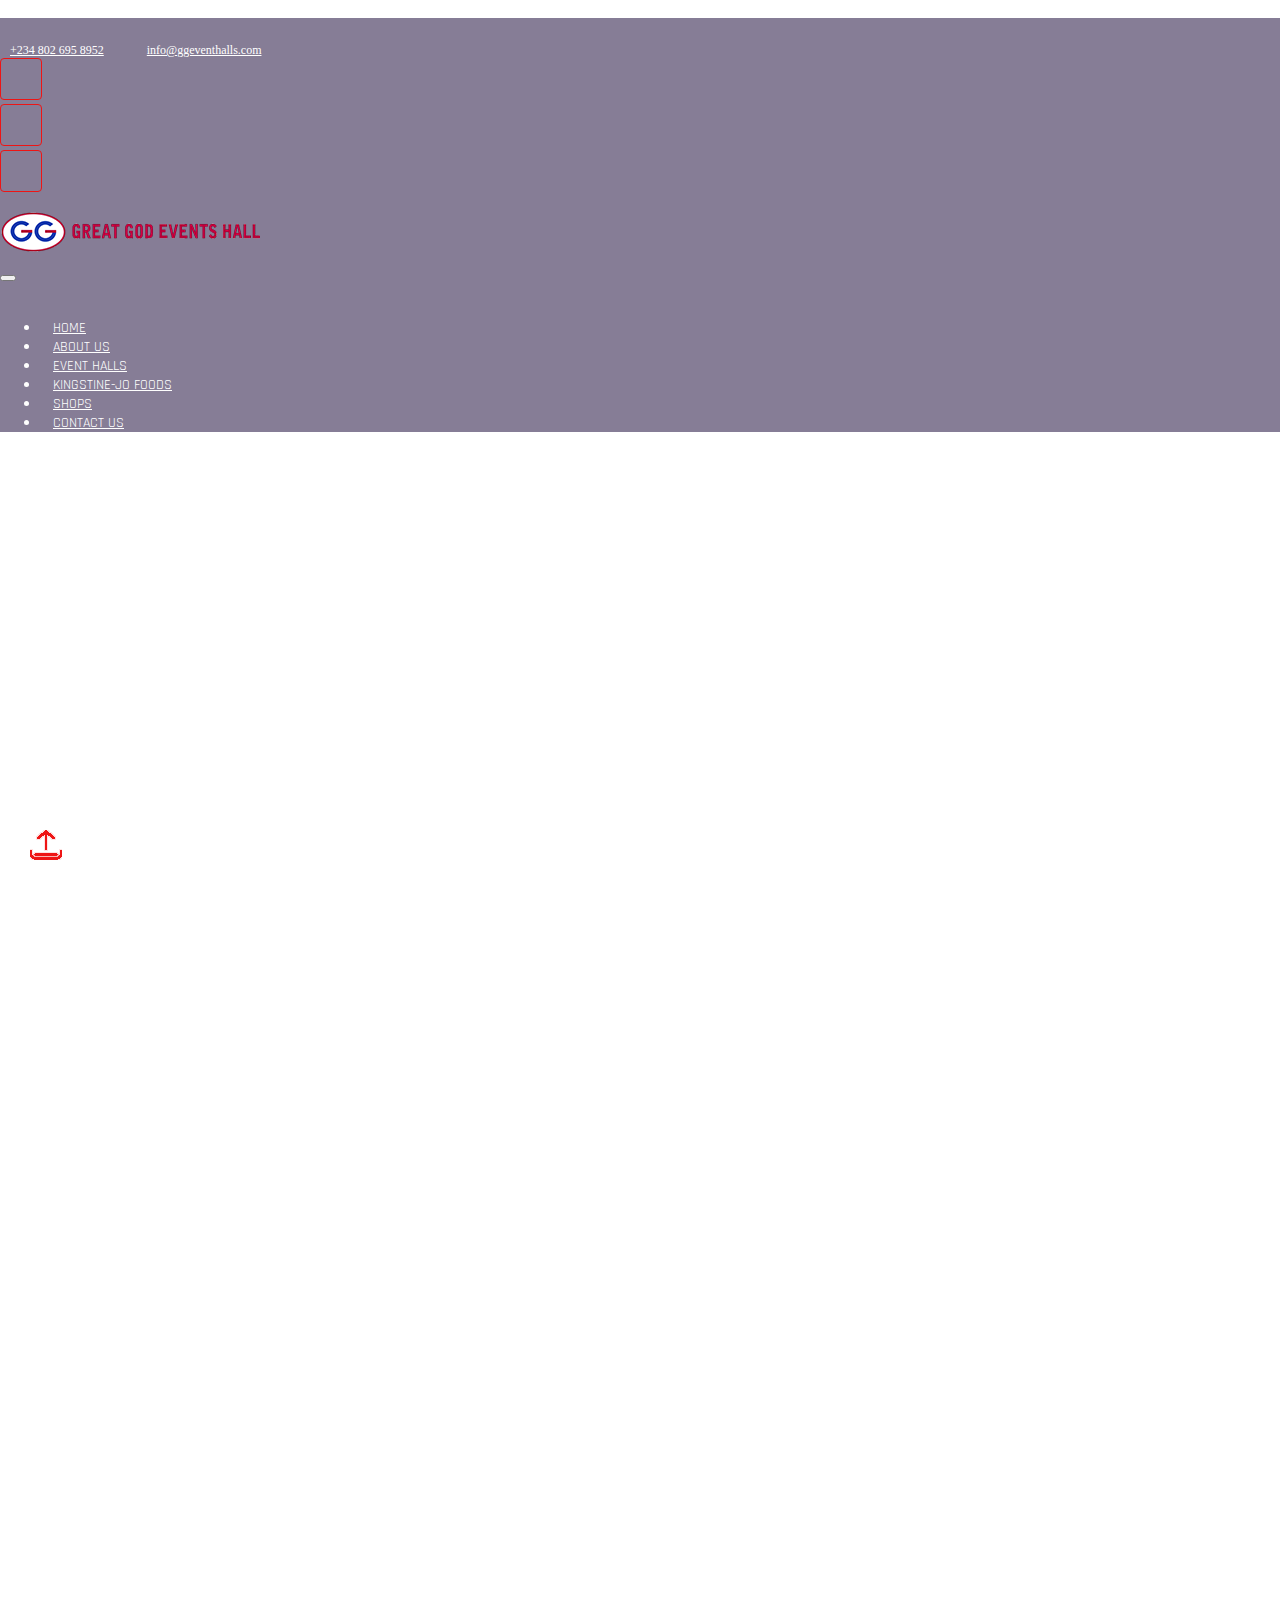
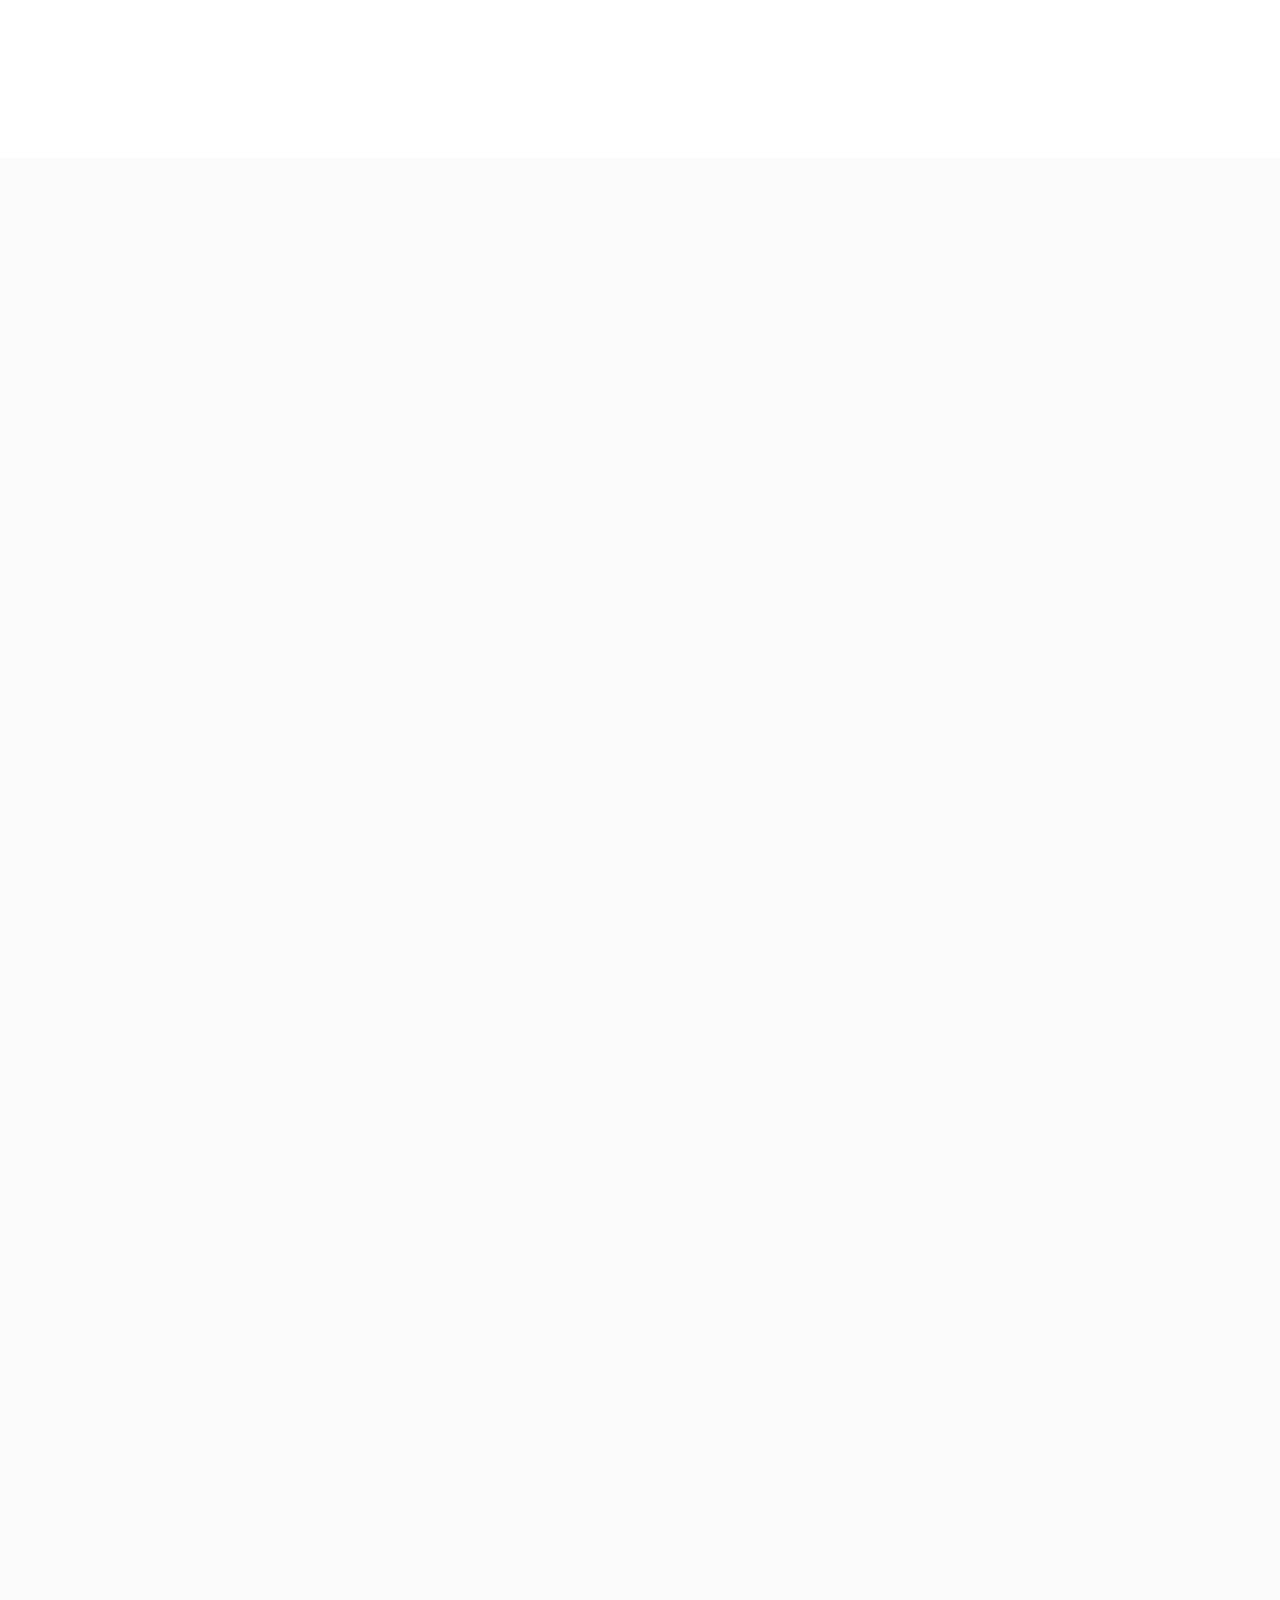
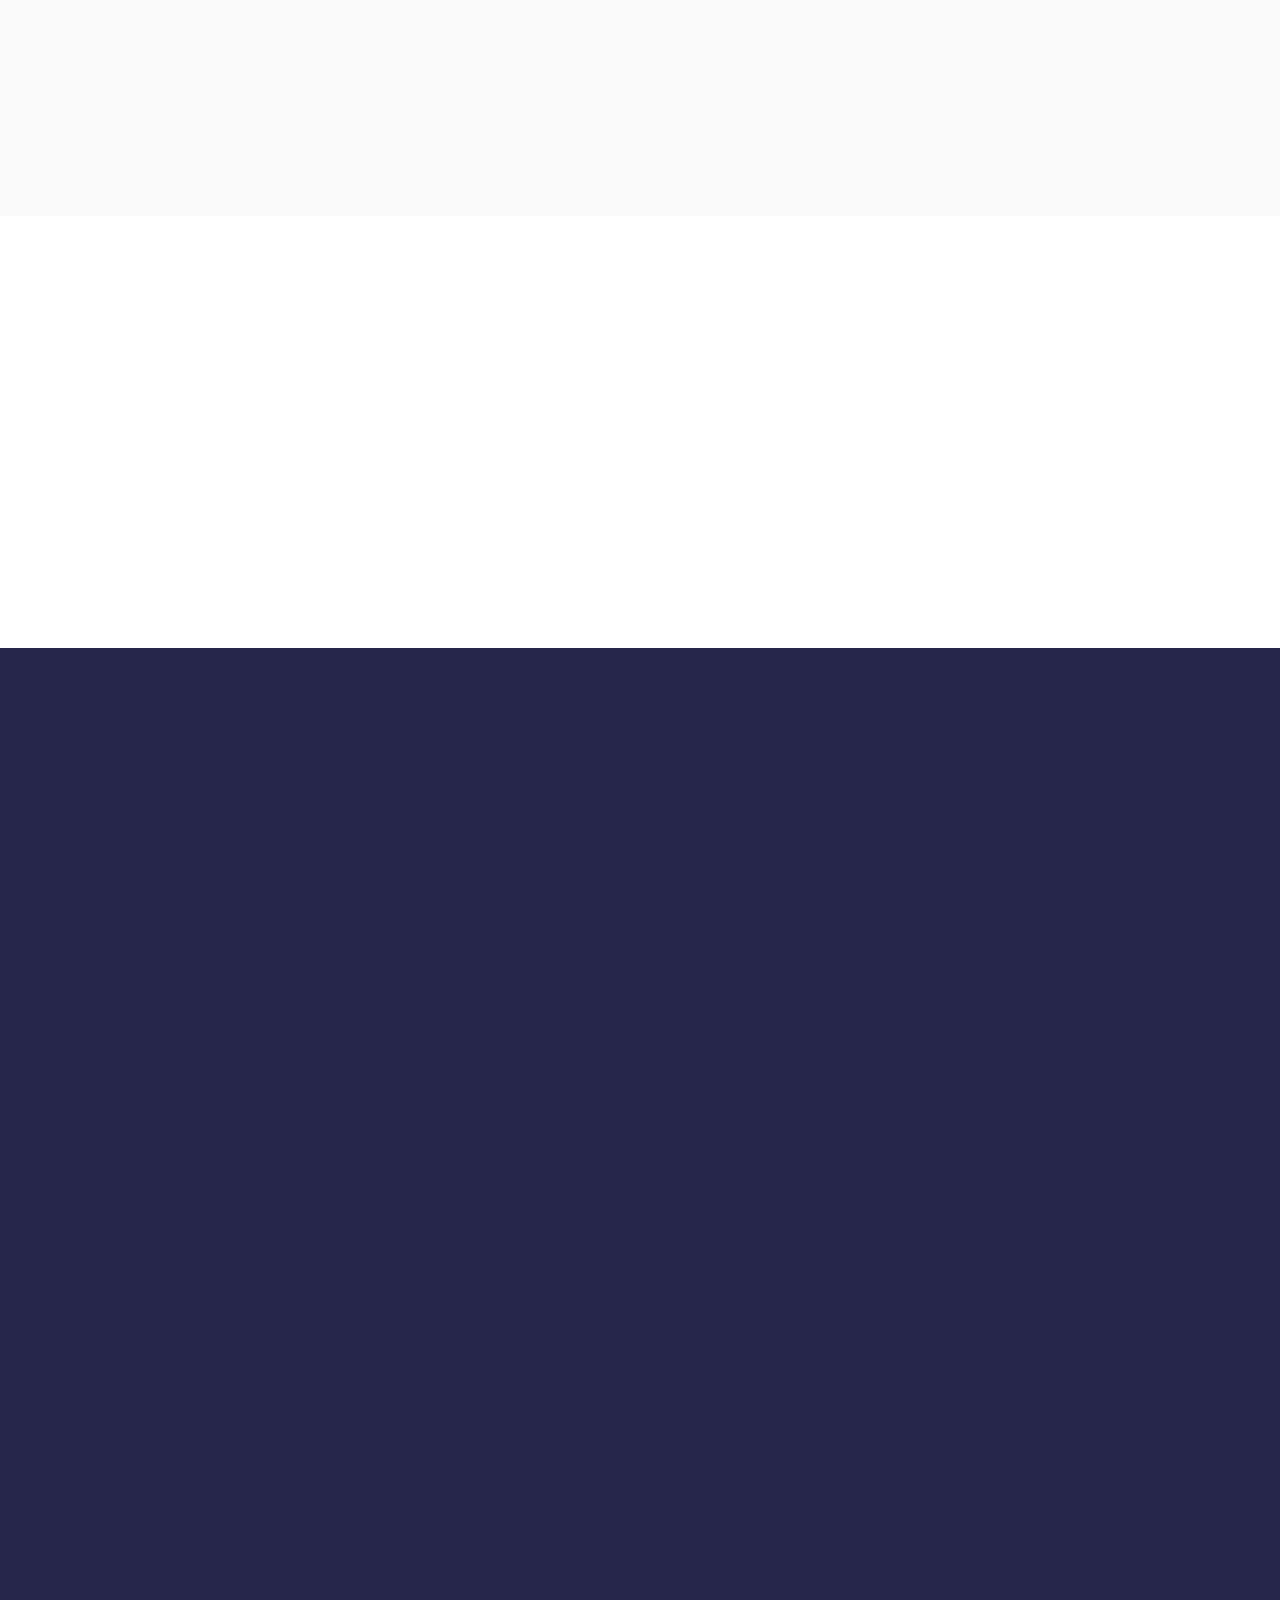
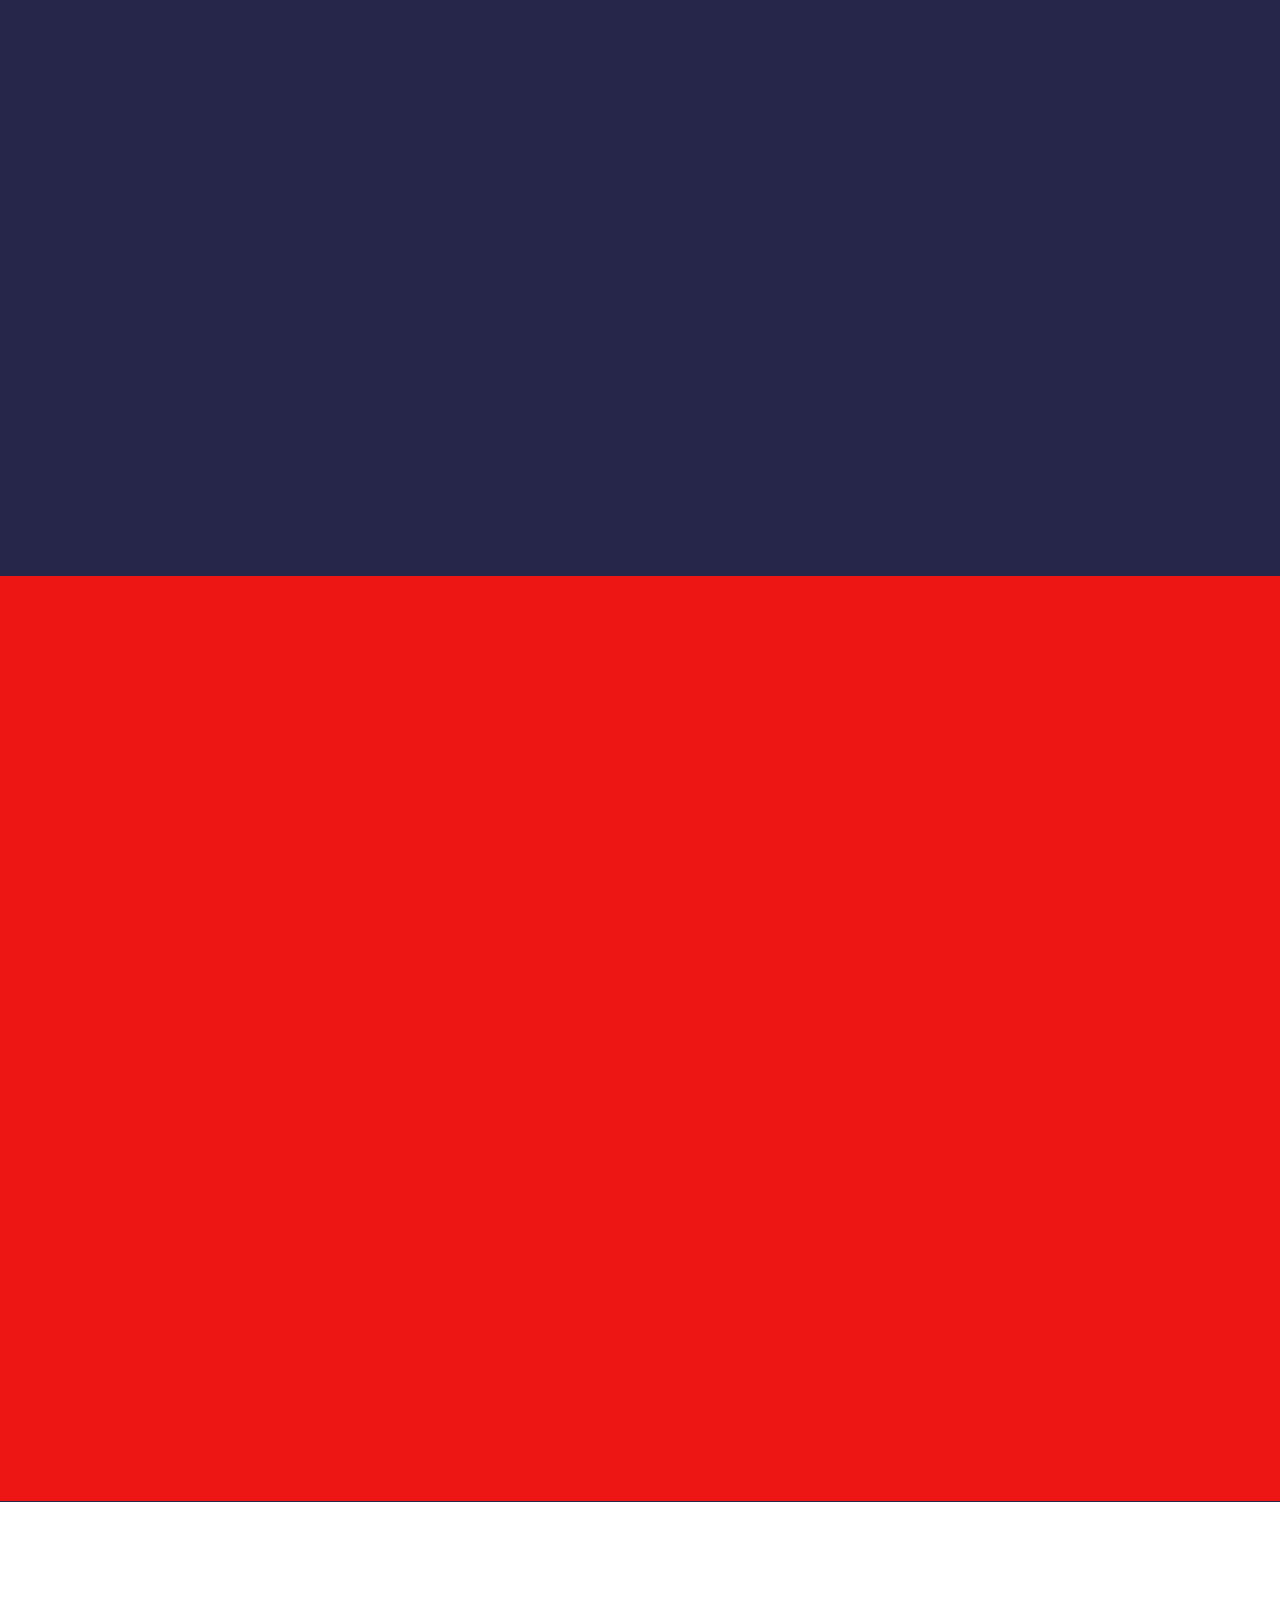
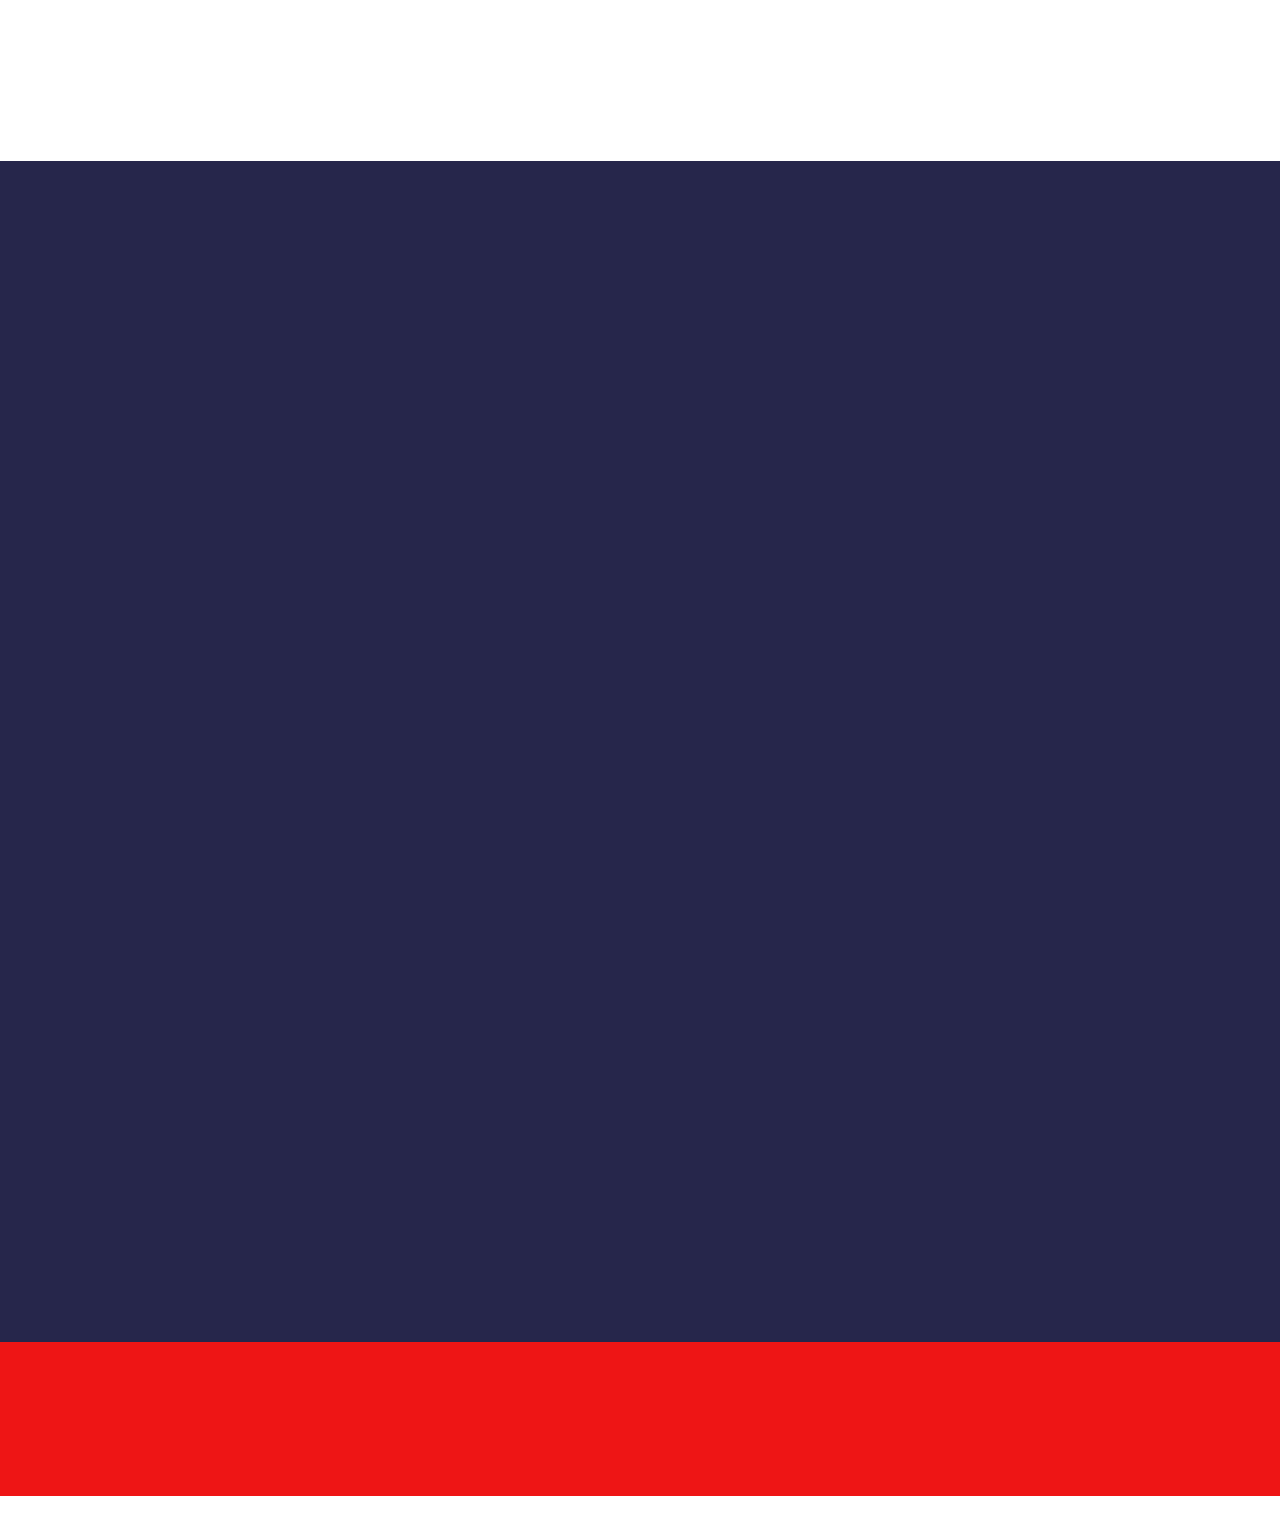
==== about.html @ 68336ccd "8h" ====
<!doctype html>
<html lang="en">

<head>
<!-- Global site tag (gtag.js) - Google Analytics -->
<script async src="https://www.googletagmanager.com/gtag/js?id=UA-145120711-1"></script>
<script>
  window.dataLayer = window.dataLayer || [];
  function gtag(){dataLayer.push(arguments);}
  gtag('js', new Date());

  gtag('config', 'UA-145120711-1');
</script>


<!-- Google Tag Manager -->
<script>(function(w,d,s,l,i){w[l]=w[l]||[];w[l].push({'gtm.start':
new Date().getTime(),event:'gtm.js'});var f=d.getElementsByTagName(s)[0],
j=d.createElement(s),dl=l!='dataLayer'?'&l='+l:'';j.async=true;j.src=
'https://www.googletagmanager.com/gtm.js?id='+i+dl;f.parentNode.insertBefore(j,f);
})(window,document,'script','dataLayer','GTM-M8P488V');</script>
<!-- End Google Tag Manager -->

    <!--
    /   Multipurpose: Free Template by FreeHTML5.co
    /   Author: https://freehtml5.co
    /   Facebook: https://facebook.com/fh5co
    /   Twitter: https://twitter.com/fh5co
    -->
    <meta charset="UTF-8">
    <meta name="viewport" content="width=device-width, initial-scale=1">
    <meta http-equiv="X-UA-Compatible" content="IE=edge">
	<meta name="robots" content="noindex">
	<meta name="theme_color" content="red">
	<meta http-equiv="Content-Type" content="text/html; charset=utf-8" />
    <meta name="description" content='Great God Events Hall: A one stop place for Weddings, Birthdays, Concerts, Graduation party, Bash, Grooves, Launchings, etc.' />
	<meta name="keywords" content="meetings, gatherings, events, shops, Kingstine-Jo Foods, Changing rooms,Cold Room, Store room, Car Park, Water Supply, Convenience, Chairs and Tables, Stage/Platform, Conference Room"	/>
	<meta name='google-site-verification' content='#' />
    <meta name='msvalidate.01' content='#' />
    <!-- Document title -->
    <title>About Us - Great God Events Hall</title>
    <!-- Stylesheets & Fonts -->
    <!-- Google Fonts -->
    <link href="https://fonts.googleapis.com/css?family=Open+Sans:400,400i,700,700i%7CRajdhani:400,600,700"
        rel="stylesheet">
    <!-- Plugins Stylesheets -->
    <link rel="stylesheet" href="assets/css/loader/loaders.css">
    <link rel="stylesheet" href="assets/css/font-awesome/font-awesome.css">
    <link rel="stylesheet" href="assets/css/bootstrap.css">
    <link rel="stylesheet" href="assets/css/aos/aos.css">
    <link rel="stylesheet" href="assets/css/swiper/swiper.css">
    <link rel="stylesheet" href="assets/css/lightgallery.min.css">
	<link rel="stylesheet" href="assets/css/bootstrap-datepicker.css">
    <link rel="stylesheet" href="assets/css/jquery.timepicker.css">
	<link rel="stylesheet" href="assets/css/style1">
    <!-- Template Stylesheet -->
    <link rel="stylesheet" href="assets/css/style.css">
    <!-- Responsive Stylesheet -->
    <link rel="stylesheet" href="assets/css/responsive.css">
	
	<!-- favicons
	================================================== -->
    <link rel="shortcut icon" type="image/x-icon" href="http://ggeventshall.com/images/favicon.png" />
    <link rel="mask-icon" type="" href="http://ggeventshall.com/images/favicon.png" color="#111" />
	
	<link href="https://unpkg.com/aos@2.3.1/dist/aos.css" rel="stylesheet">
    <script src="https://unpkg.com/aos@2.3.1/dist/aos.js"></script>

	
	<style>
		html, body {
		overflow-bottom: hidden;
		justify-content: center;
		background-image: url('https://subtlepatterns.com/patterns/sativa.png');
		display: inline;
		overflow-x: hidden;
		overflow-y: auto;
	}
	
	.darken-grey-text {
    color: #2E2E2E;
}
	
	@media(max-width:420px) {
	.featured-img {
		margin-left: 0%; margin:15px; border-radius:1%; margin-top: 2%;
	}
	
	.featured-big {
	margin-left: 0%; margin:15px; border-radius:1%; height: 70%; margin-top: 2%;
	}
	
	.featured-small {
	margin-left: 0%; margin:15px; border-radius:1%; height: 30%; margin-top: 2%;
	}
}
	@media(max-width:767px) {
		.featured-big {
	margin-left: 0%; margin:15px; border-radius:1%; height: 70%; margin-top: 2%;
	}
	
	.featured-small {
	margin-left: 0%; margin:15px; border-radius:1%; height: 30%; margin-top: 2%;
	}
	}

}
@media(min-width:768px) {
	 .featured-big {
	margin-left: 0%; margin:15px; border-radius:1%; height: 70%; margin-top: 2%;
	}
	
	.featured-small {
	margin-left: 0%; margin:15px; border-radius:1%; height: 30%; margin-top: 2%;
	}
}


blockquote {
  display: block;
  margin-top: 1em;
  margin-bottom: 1em;
  margin-left: 40px;
  margin-right: 40px;
}
}
	</style>
</head>

<body>
<!-- Google Tag Manager (noscript) -->
<noscript><iframe src="https://www.googletagmanager.com/ns.html?id=GTM-M8P488V"
height="0" width="0" style="display:none;visibility:hidden"></iframe></noscript>
<!-- End Google Tag Manager (noscript) -->

<!-- Load Facebook SDK for JavaScript -->
<div id="fb-root"></div>
<script>
  window.fbAsyncInit = function() {
    FB.init({
      xfbml            : true,
      version          : 'v4.0'
    });
  };

  (function(d, s, id) {
  var js, fjs = d.getElementsByTagName(s)[0];
  if (d.getElementById(id)) return;
  js = d.createElement(s); js.id = id;
  js.src = 'https://connect.facebook.net/en_US/sdk/xfbml.customerchat.js';
  fjs.parentNode.insertBefore(js, fjs);
}(document, 'script', 'facebook-jssdk'));</script>

<!-- Your customer chat code -->
<div class="fb-customerchat"
  attribution=setup_tool
  page_id="1016450635227960"
  theme_color="#ee1515"
  logged_in_greeting="We are live and ready to chat with you now. Say something to start a live chat."
  logged_out_greeting="Need assistance? Talk with an agent now! Our Live Chat team are online and waiting to assist you.">
</div>

<div id="fb-root"></div>
<script async defer crossorigin="anonymous" src="https://connect.facebook.net/en_US/sdk.js#xfbml=1&version=v3.3"></script>


<div class="image-container set-full-height" style="background-image: url('https://subtlepatterns.com/patterns/sativa.png')">
    <!-- Loader Start -->
    <div class="css-loader">
        <div class="loader-inner line-scale d-flex align-items-center justify-content-center"></div>
    </div>
    <!-- Loader End -->
    <!-- Header Start -->
    <header class="position-absolute w-100">
        <div class="container">
            <div class="top-header d-none d-sm-flex justify-content-between align-items-center">
                <div class="contact">
                    <a href="tel:+234 802 695 8952" class="tel"><i class="fa fa-phone" aria-hidden="true"></i> +234 802 695 8952</a>
                    <a href="mailto: info@ggeventhalls.com"><i class="fa fa-envelope"
                            aria-hidden="true"></i>info@ggeventhalls.com</a>
                </div>
                <nav class="d-flex aic">
                    <ul class="nav social d-none d-md-flex">
                        <li><a href="https://www.facebook.com/ggeventshall" target="_blank"><i class="fa fa-facebook"></i></a></li>
                        <li><a href="#"><i class="fa fa-google-plus"></i></a></li>
                        <li><a href="#"><i class="fa fa-twitter"></i></a></li>
                    </ul>
                </nav>
            </div>
            <nav class="navbar navbar-expand-md navbar-light">
                <a class="navbar-brand" href="index.html"><img src="assets/images/logo.png" alt="GGEventshall.com"></a>
                <div class="group d-flex align-items-center">
                    <button class="navbar-toggler" type="button" data-toggle="collapse"
                        data-target="#navbarSupportedContent" aria-controls="navbarSupportedContent"
                        aria-expanded="false" aria-label="Toggle navigation"><span
                            class="navbar-toggler-icon"></span></button>
                    <a class="login-icon d-sm-none" href="#"><i class="fa fa-user"></i></a>
                    <a class="cart" href="#"><i class="fa fa-shopping-cart"></i></a>
                </div>
                <a class="search-icon d-none d-md-block" href="#"><i class="fa fa-search"></i></a>
                <div class="collapse navbar-collapse justify-content-end" id="navbarSupportedContent">
                    <ul class="navbar-nav">
                        <li class="nav-item"><a class="nav-link" href="index.html">Home</a></li>
                        <li class="nav-item"><a class="nav-link" href="about.html">About Us</a></li>
                        <li class="nav-item"><a class="nav-link" href="eventhall.html">Event Halls</a></li>
                        <li class="nav-item"><a class="nav-link" href="Kingstine-JoFoods.html">Kingstine-Jo Foods</a></li>
                        <li class="nav-item"><a class="nav-link" href="shops.html">Shops</a></li>
                        <li class="nav-item"><a class="nav-link" href="contact.html">Contact Us</a></li>
                    </ul>
                    <form class="bg-white search-form" method="get" id="searchform">
                        <div class="input-group">
                            <input class="field form-control" id="s" name="s" type="text" placeholder="Search">
                            <span class="input-group-btn">
                                <input class="submit btn btn-primary" id="searchsubmit" name="submit" type="submit"
                                    value="Search">
                            </span>
                        </div>
                    </form>
                </div>
            </nav>
        </div>
    </header>
    <!-- Header End -->
    <!-- Hero Start -->
    <section class="hero">
        <div class="container">
            <div class="row">
                <div class="col-12 offset-md-1 col-md-11">
                     <div class="swiper-wrapper">
                            <div class="swiper-slide slide-content d-flex align-items-center">
                                <div class="single-slide">
                                    <h1 data-aos="fade-center" data-aos-delay="200">About Us...</h1>
                                    <p data-aos="fade-center" data-aos-delay="600">Who We Are</p>
                                </div>
                            </div>
                            </div>
						</div>
                </div>
            </div>
            <!-- Add Control -->
        </div>
    </section>
    <!-- Hero End -->
	
    <!-- Call To Action Start -->
    <section class="cta" data-aos="fade-up" data-aos-delay="0">
        <div class="container">
            <div class="cta-content d-xl-flex align-items-center justify-content-around text-center text-xl-left">
                <div class="content" data-aos="fade-right" data-aos-delay="200">
                    <h2>PROVIDING GREAT EVENT SOLUTION</h2>
                    <p>...Why spend more for less! Rather spend less for more.</p>
                </div>
                <div class="subscribe-btn" data-aos="fade-left" data-aos-delay="400" data-aos-offset="0">
                    <a href="contact.html" class="btn btn-primary">Join Newsletter</a>
                </div>
            </div>
        </div>
    </section><br>
	<br>
	<br>
	<br>
    <!-- Call To Action End -->
	
	<!-- Featured Start -->
    <section class="featured">
        <div class="container">
            <div class="row">
                <div class="col-md-12" data-aos="fade-right" data-aos-delay="400" data-aos-duration="800">
                    <div class="title">
                        <h6 class="title-primary">WHO WE ARE</h6>
                        <h1 class="title-blue">What is our story, our definition?</h1>
                    </div>
                    <p>Great God Events Hall is a subsidiary of Jumatex Investment Limited focused on providing a superb <br>event facility experience for our customers.</p>
                    </div>
                <div class="col-md-6" data-aos="fade-left" data-aos-delay="400" data-aos-duration="800">
                    
                </div>
            </div>
        </div>
    </section>
    <!-- Featured End -->
	
    
    <!-- Featured Start -->
    <section class="featured">
        <div class="container">
            <div class="row">
                <div class="col-md-6" data-aos="fade-right" data-aos-delay="400" data-aos-duration="800">
                    <div class="title">
                        <h6 class="title-primary">OUR VISION AND MISSION</h6>
                        <h1 class="title-blue">What is our desire and our objective?</h1>
						<p>we endeavour to create a unique and great solution for meetings, gatherings and events by providing a beautiful standard, clean, accessible and affordable facility for our customers.</p>
                    </div>
                    <div class="media-element d-flex justify-content-between">
                        <div class="media">
                            <i class="fa fa-magic mr-4"></i>
                            <div class="media-body">
                                <h5>Vision</h5>
                                To be the provider of a great and memorable event facility experience for our customers.
							</div>
                        </div>
                        <div class="media">
                            <i class="fa fa-magic mr-4"></i>
                            <div class="media-body">
                                <h5>Mission</h5>
                                we endeavour to create a unique and great solution for meetings, gatherings and events by providing a beautiful standard, clean, accessible and affordable facility for our customers.
                            
                            </div>
                        </div>
                    </div>
                    </div>
					
                <div class="col-md-6  " data-aos="fade-left" data-aos-delay="400" data-aos-duration="800" style="margin-top: 5%;">
                    <div class="featured-img d-none d-sm-flex d-xs-flex">
                        <img class="featured-big" src="assets/images/featured-img1.jpg" alt="about us" class="img-responsive">
                        <div class="text-center darken-grey-text mb-4">
                        <iframe width="350" height="300" src="https://www.youtube.com/embed/GrgTecML8yM?autoplay=1&origin=http://ggeventhalls.com&showinfo=0&rel=0&controls=0" frameborder="0" allow="accelerometer; autoplay; encrypted-media; gyroscope; picture-in-picture" class="featured-small" allowfullscreen   ng-show="showvideo"></iframe>
						</div>
                    </div>
                </div>
            </div>
        </div>
    </section>
    <!-- Featured End -->
    
	<div class="col-md-12  " data-aos="fade-left" data-aos-delay="400" data-aos-duration="800" style="margin: 5% 0 5% 0; position: relative;">
	<div class="embed-responsive embed-responsive-16by9 d-block d-sm-none">
		<iframe src="https://www.youtube.com/embed/GrgTecML8yM?autoplay=1&origin=http://ggeventhalls.com&showinfo=0&rel=0&controls=0" frameborder="0" allow="accelerometer; autoplay; encrypted-media; gyroscope; picture-in-picture" width="" height="300" frameborder="0" allow="autoplay; fullscreen" allowfullscreen></iframe>
	</div></div>
	
	<section>
	
	
	</section>
	
<section class="trust">
	<div class="container">
	<div class="offset-xl-0 col-xl-12" data-aos="fade-right" data-aos-delay="200" data-aos-duration="800">
		<div class="title">
			<h6 class="title-primary">BUILDING POLICY</h6>
			<h1><span style="color: #fff;">We have put together a few building rules and regulations to provide<br> a great experience for you.</span></h1>
		</div>
		<div class="test-pagination"></div>
    <div class="row">
        <div class="col-md-12">
            <div class="main-timeline">
                <div class="timeline">
				<span style="color:#ee1515;">
                    <div class="timeline-icon">
                            <i class="fa fa-user"></i>
                        </div>
                        <h3>Safety and Security</h3>
						</span>
                        <p class="description">
						<blockquote class="blockquote text-center">
							  <footer class="blockquote-footer">
						Any loss or damage to the facility caused by guests may result in a damage assessment fee.
							Children should be supervised at all times. We are not responsible for any property, personal and otherwise, stolen, lost or damaged in or around our venue.
							</footer>
							</blockquote>
							</p>
                </div>
                <div class="timeline">
				<span style="color:#ee1515;">
                    <div class="timeline-icon">
					<i class="fa fa-user"></i>
                        </div>
                        <h3 class="title-primary">Damage & Liability</h3></span>
                        <p class="description">
						<blockquote class="blockquote text-center">
							  <footer class="blockquote-footer">
							We assume no responsibility for damages or loss of any merchandise
							or materials brought on the property at any time.
							We are not liable for any and all damages, expenses and losses
							including theft and property loss, caused by any person
							attending, or providing services connected with the
							client’s use of the facility.
							</footer>
							</blockquote>
						</p>
                </div>
				<div class="timeline">
                    <span style="color:#ee1515;">
                            <div class="timeline-icon">
					<i class="fa fa-user"></i>
                        </div>
                        <h3 class="title-primary">Delivery and Pickup</h3></span>
                        <p class="description">
						<blockquote class="blockquote text-center">
							  <footer class="blockquote-footer">
							All deliveries relating to the scheduled event must be delivered
							and picked up within the contracted event hours,
							unless agreed upon with management.
							</footer>
							</blockquote>
							</p>
                    </div>
                </div>
                <div class="timeline">
                    <span style="color:#ee1515;">
                            <div class="timeline-icon">
					<i class="fa fa-user"></i>
                        </div>
                        <h3 class="title-primary">Parking</h3></span>
                        <p class="description"> 
						<blockquote class="blockquote text-center">
							  <footer class="blockquote-footer">
						Ample parking space has been provided for your events.
							Vehicles are only allowed parking for the contracted
							event hours of their event.
							</footer>
							</blockquote>
						</p>
                </div>
				<div class="timeline">
                    <span style="color:#ee1515;">
                            <div class="timeline-icon">
					<i class="fa fa-user"></i>
                        </div>
                        <h3 class="title-primary">Alcohol</h3></span>
                        <p class="description">
						<blockquote class="blockquote text-center">
							  <footer class="blockquote-footer">
							We reserve the right to refuse or stop alcoholic beverage
							service to any individual or group at any time.
							</footer>
							</blockquote>
						</p>
                </div>
				<div class="timeline">
                    <span style="color:#ee1515;">
                            <div class="timeline-icon">
					<i class="fa fa-user"></i>
                        </div>
                        <h3 class="title-primary">Timing</h3></span>
                        <p class="description">
						<blockquote class="blockquote text-center">
							  <footer class="blockquote-footer">
							All events should conclude by 7pm. 
							All equipment for the event must be removed
							immediately following the event,
							unless prior arrangements have been made with management.
							</footer>
							</blockquote>
						</p>
                </div>
                <div class="timeline">
                    <span style="color:#ee1515;">
                            <div class="timeline-icon">
					<i class="fa fa-user"></i>
                        </div>
                        <h3 class="title-primary">Photography</h3></span>
                        <p class="description">
						<blockquote class="blockquote text-center">
							  <footer class="blockquote-footer">
							For promotional purposes, we reserve the right to take a limited
							number of royalty-free photographs of the user’s activities
							in our venue. Such photographs shall be the Great God Events Hall’s 
							sole and exclusive property for the full copyright
							term, and we shall have the right to copy, exhibit, display, 
							and otherwise make use of such photographs by any means and 
							media throughout the world.
							</footer>
							</blockquote>
						</p>
                </div>
				<div class="timeline">
                   <span style="color:#ee1515;">
                            <div class="timeline-icon">
				   <i class="fa fa-user"></i>
                        </div>
                        <h3 class="title-primary">Restrictions</h3></span>
                        <p class="description">
							<blockquote class="blockquote text-center">
							  <footer class="blockquote-footer">
							  Great God Events Hall facility and grounds shall not be used for any unlawful purpose. 
							This venue reserves the right to refuse use of the facility and grounds to any organization
							or individual in the event that a program or its content does not comply with the venue’s 
							policies and guidelines. </footer>
								<footer class="blockquote-footer">Smoking of any drugs, including marijuana, is not permitted on the premise.</footer>
									<footer class="blockquote-footer">Non-contracted spaces are off limits at all times.</footer>
									<footer class="blockquote-footer">Fighting is not allowed on the premises.</footer>
									<footer class="blockquote-footer">During and after events hours, client and guests are expected to exercise decency in the usage of our halls, 
									rest rooms, wash hand basins and other Great God Events Hall facilities. 
									Clients and guests are explicitly prohibited from urinating around our premises. 
									Restrooms have been provided.
									</blockquote>
								</p>
                </div>
            </div>
        </div>
    </div></div>
	</div>
</section>


    <!-- Trust End -->
    
    <!-- Testimonial and Clients Start -->
	<section class="testimonial-and-clients">
        <div class="container">
			<div class="testimonials">
                <div class="swiper-container test-slider">
                    <div class="swiper-wrapper">
                        <div class="swiper-slide text-center">
                            <div class="row">
                                <div class="offset-lg-1 col-lg-10">
                                    <div class="test-img" data-aos="fade-up" data-aos-delay="0" data-aos-offset="0"><img
                                            src="http://www.blackeconomicdevelopment.com/wp-content/uploads/2017/07/Tayo-Oviosu_Paga-Nigeria2.jpg" alt="David Adegboyega"></div>
                                    <h5 data-aos="fade-up" data-aos-delay="200" data-aos-duration="600"
                                        data-aos-offset="0">David Adegboyega</h5>
                                    <span data-aos="fade-up" data-aos-delay="400" data-aos-duration="600"
                                        data-aos-offset="0">Helen and James Wedding Reception</span>
                                    <p data-aos="fade-up" data-aos-delay="600" data-aos-duration="600"
                                        data-aos-offset="0">"I would like to thank you and your team for Helen and James wedding reception last Saturday, everything was perfect and nothing was too much trouble for you and your team. "We really appreciate you making their day complete and so special. The food and service was second to none all thanks to Kingstine-JoFoods. Thank you all very much."</p>
                                </div>
                            </div>
                        </div>
                        <div class="swiper-slide text-center">
                            <div class="row">
                                <div class="offset-lg-1 col-lg-10">
                                    <div class="test-img" data-aos="fade-up" data-aos-delay="0" data-aos-offset="0"><img
                                            src="https://japantoday-asset.scdn3.secure.raxcdn.com/img/store/cf/9e/e28b887a11e971fa76fdff33c76dfe558d3d/nigeria.jpg" alt="Ovie Akpofure"></div>
                                    <h5 data-aos="fade-up" data-aos-delay="200" data-aos-duration="600"
                                        data-aos-offset="0">Ovie Akpofure</h5>
                                    <span data-aos="fade-up" data-aos-delay="400" data-aos-duration="600"
                                        data-aos-offset="0">HBD AKP Photography</span>
                                    <p data-aos="fade-up" data-aos-delay="600" data-aos-duration="600"
                                        data-aos-offset="0">“An absolutely fantastic day and Evening. Thank you so much for everything, a great day. Staff thank you from the bottom of our hearts.”</p>
                                </div>
                            </div>
                        </div>
                        <div class="swiper-slide text-center">
                            <div class="row">
                                <div class="offset-lg-1 col-lg-10">
                                    <div class="test-img" data-aos="fade-up" data-aos-delay="0" data-aos-offset="0">
									<img src="[data-uri]" alt="Martins Momah"></div>
                                    <h5 data-aos="fade-up" data-aos-delay="200" data-aos-duration="600"
                                        data-aos-offset="0">Mike Momah</h5>
                                    <span data-aos="fade-up" data-aos-delay="400" data-aos-duration="600"
                                        data-aos-offset="0">Gina and Mike Wedding</span>
                                    <p data-aos="fade-up" data-aos-delay="600" data-aos-duration="600"
                                        data-aos-offset="0">“Thank you so much for the amazing wedding reception! The staff’s service, help and attitude was outstanding. gina and I have a day to remember forever. You made dreams come true!”</p>
                                </div>
                            </div>
                        </div>
                    </div>
                    <div class="test-pagination"></div>
                </div>
            </div>
            
        </div>
    </section>
    <!-- Testimonial and Clients End -->
	
	         
	
	
    <!-- Call To Action 2 Start -->
    <section class="cta cta2" data-aos="fade-up" data-aos-delay="0">
        <div class="container">
            <div class="cta-content d-xl-flex align-items-center justify-content-around text-center text-xl-left">
                <div class="content" data-aos="fade-right" data-aos-delay="200">
                    <h2>Book a Tour</h2>
                    <p>Come see our facility for yourself...</p>
                </div>
                <div class="subscribe-btn" data-aos="fade-left" data-aos-delay="400" data-aos-offset="0">
                    <a href="contact.html" class="btn btn-primary">Book now</a>
                </div>
            </div>
        </div>
    </section>
    <!-- Call To Action 2 End -->
    <!-- Footer Start -->
    <footer>
	<!-- Widgets Start -->
        <div class="footer-widgets">
            <div class="container">
                <div class="row">
				<div class="col-md-6 col-xl-3">
                        <div class="single-widget contact-widget" data-aos="fade-up" data-aos-delay="0">
                            <h6 class="widget-tiltle">&nbsp; <a class="navbar-brand" href="index.html"><img src="assets/images/logo.png" alt="GGEventshall.com"></a></h6>
                            <p>A one stop place for Weddings, Birthdays, Concerts, Graduation party, Bash's, Grooves, Launchings, etc. 3Massive Halls with 600-1200 seaters capacity, Full Air-condictioned, Standby Gen, An eatery inclusive (Kingstine-jo Foods), cold rooms, changing rooms, 300kva transformer etc
                            </p>
                            
                        </div>
                    </div>
				
                    <div class="col-md-6 col-xl-3">
                        <div class="single-widget contact-widget" data-aos="fade-up" data-aos-delay="0">
                            <p>For Enquiries, Contact Us. Details Below.
                            </p>
                            <div class="media">
                                <i class="fa fa-map-marker"></i>
                                <div class="media-body ml-3">
                                    <h6>Address</h6>
                                    Opposite the Archangels Church,<br>
                                     #4/6 Mission St, Satellite Town 102002, Lagos.
								</div>
                            </div>
                            <div class="media">
                                <i class="fa fa-envelope-o"></i>
                                <div class="media-body ml-3">
                                    <h6>Have any questions?</h6>
                                    <a href="mailto: info@ggeventhalls.com"> info@ggeventhalls.com</a>
                                </div>
                            </div>
                            <div class="media">
                                <i class="fa fa-phone"></i>
                                <div class="media-body ml-3">
                                    <h6>Call us & Book us</h6>
                                    <a href="tel: +234 802 695 8952">  +234 802 695 8952</a>
                                </div>
                            </div>
                            <div class="media">
                                <i class="fa fa-fax"></i>
                                <div class="media-body ml-3">
                                    <h6>Mobile</h6>
                                    <a href="tel:0802 695 8952">(070) 858 70 632</a>
                                </div>
                            </div>
                        </div>
                    </div>
                    <div class="col-md-6 col-xl-3">
                        <div class="single-widget twitter-widget" data-aos="fade-up" data-aos-delay="200">
                            <div class="fb-page" data-href="https://www.facebook.com/ggeventshall" data-tabs="timeline,events,messages" data-width="" data-height="300" data-small-header="false" data-adapt-container-width="true" data-hide-cover="false" data-show-facepile="true"><blockquote cite="https://www.facebook.com/ggeventshall" class="fb-xfbml-parse-ignore"><a href="https://www.facebook.com/ggeventshall">Ggeventshall</a></blockquote></div>
                        </div>
                    </div>
                    <div class="col-md-6 col-xl-3">
                        <div class="single-widget subscribe-widget" data-aos="fade-up" data-aos-delay="800">
                            <h6 class="widget-tiltle">Subscribe us</h6>
                            <p>Sign up for our mailing list to get latest updates and offers</p>
                            <form role="form" action="https://script.google.com/macros/s/AKfycbzr_1yM36tdllc0wdDndc2yVnrc-HPnr98Xy-26/exec" class="gform pure-form pure-form-stacked contact-form" method="post" onsubmit="alert('Email Submitted!');return false">
                                <div class="input-group form-group">
                                    <input class="field form-control" id="email" name="email" type="email" placeholder="Email Address" required >
									  <span class="input-group-btn form-group">
									  <button type="submit" name="submit-mail" class="btn btn-lg btn-default"><i class="fa fa-check"></i></button>
                                    </span>
                                </div>
                            </form>
							<div id="success_message" style="width:100%; height:100%; display:none; "> <h3>Posted your message successfully!</h3> </div>
							<div id="error_message" style="width:100%; height:100%; display:none; "> <h3>Error</h3> Sorry there was an error sending your form. </div>
                  
                            <p>We respect your privacy</p>
                            <ul class="nav social-nav">
                                <li><a href="https://www.facebook.com/ggeventshall" target="_blank"><i class="fa fa-facebook"></i></a></li>
                                <li><a href="mailto: info@ggeventhalls.com"><i class="fa fa-envelope"></i></a></li>
                                <li><a href="#"><i class="fa fa-twitter"></i></a></li>
                                <li><a href="#"><i class="fa fa-linkedin"></i></a></li>
                            </ul>
                        </div>
                    </div>
                </div>
            </div>
        </div>
        <!-- Widgets End -->
        <!-- Foot Note Start -->
        <div class="foot-note">
            <div class="container">
                <div
                    class="footer-content text-center text-lg-left d-lg-flex justify-content-between align-items-center">
                    <p class="mb-0" data-aos="fade-right" data-aos-offset="0">&copy; 2019 GGEventHalls, All Rights Reserved. <!-- <a href="https://freehtml5.co/multipurpose" target="_blank" class="fh5-link">FreeHTML5.co </a> --></p>
                    <p class="mb-0" data-aos="fade-left" data-aos-offset="0"><a href="m.me/ggeventshall" class="promotion-btn"> <i class="fa fa-weixin" aria-hidden="true"></i>LIVE CHAT </a><a
                        <a href="#">God is Great!</a></p>
                </div>
            </div>
        </div>
	</div>
        <!-- Foot Note End -->
		</section>
		
		
		<a href="#" onclick="topFunction()" id="myBtn" title="Go to top" style="display: block;">
		<span id="myBtn:hover" style="opacity: 1;"> </span>
    </footer>
    <!-- Footer Endt -->
    <!--jQuery-->
    <script src="assets/js/jquery-3.3.1.js"></script>
    <!--Plugins-->
    <script src="assets/js/bootstrap.bundle.js"></script>
    <script src="assets/js/loaders.css.js"></script>
    <script src="assets/js/aos.js"></script>
    <script src="assets/js/swiper.min.js"></script>
    <script src="assets/js/lightgallery-all.min.js"></script>
	<!--Template Script-->
    <script src="assets/js/main.js"></script>
</div>

<script src="assets/js/move-top.js"></script>

<!-- Submit the Form to Google Using "AJAX" -->
  <script data-cfasync="false" type="text/javascript" src="assets/form-submission-handler.js"></script>
<!-- END -->
	
</body>

</html>
---- assets/css/style.css ----
/*------------------------------------------------------------------
 * Multipurpose: Free Template by FreeHTML5.co
 * Author: https://freehtml5.co
 * Facebook: https://facebook.com/fh5co
 * Twitter: https://twitter.com/fh5co
 -------------------------------------------------------------------*/
/*------------------------------------------------------------------
[Table of styles content]

1 - Header
2 - Hero
3 - CTA
4 - Services
5 - Featured
6 - Recent Posts
7 - Trust
8 - Pricing Tables
9 - Testimonials
10 - Clients
11 - CTA 2
12 - Footer Widgets
13 - Foot Note
--------------------------------------------------------------------*/
/*-----------------------------------
    1 - Header
------------------------------------*/
/*-- bottom-to-top --*/
#myBtn {
  display: none;
  position: fixed;
  bottom: 6px;
  right: 1%;
  z-index: 999; 
  width: 64px;
  height: 64px;
  border: none;
  text-indent: 100%;
  outline: none;
  border-radius: 4px;
  overflow-y: hidden;
  left: 30px;
  background: url("../images/arrow-up.png") no-repeat 0px 0px;
}

#myBtn:hover {
   display: inline-block;
   width: 64px;
    height: 64px;
	display: block;
	overflow: hidden;
	float: right;
	
}
/*-- //bottom-to-top --*/

.fb-page {
	width: 260px;
	margin-left: -13px;
	position: relative;
  }
.blockquote-footer {
	font-size: 17px;
  line-height: 27px;
  color: #fff;
}

header {
  background-color: rgba(26, 10, 56, 0.53);
  color: #fff;
  z-index: 1000;
  
}

header a {
  color: #fff;
}

header::after {
  content: "";
  width: 100%;
  height: 2px;
  background-color: rgba(255, 255, 255, 0.02);
  position: absolute;
  left: 0;
  bottom: -20px;
}

.nav-link {
  font-family: "Rajdhani", sans-serif;
  text-transform: uppercase;
}

.contact {
  font-size: 12px;
}

.tel {
  margin-right: 30px;
}

.contact i {
  color: #ee1515;
  margin-right: 10px;
}

.login {
  padding: 10px 20px;
  font-size: 14px;
  margin-right: 25px;
  text-transform: uppercase;
}

.contact a:hover,
.login:hover {
  color: rgba(255, 255, 255, 0.5);
  text-decoration: none;
}

.login i {
  color: #ee1515;
  margin-right: 8px;
}

.navbar-brand h1 {
  margin: 0;
}

.social {
  padding-left: 0;
  margin: 0;
  list-style: none;
}

.social li:not(:last-child) {
  margin-right: 20px;
}

.social a {
  font-size: 14px;
  display: inline-block;
  width: 40px;
  height: 40px;
  border: 1px solid #ee1515;
  border-radius: 4px;
  line-height: 40px;
  text-align: center;
  background-color: transparent;
  transition: all 0.25s ease-in-out;
}

.social a:hover {
  color: #fff;
  background-color: #ee1515;
}

.navbar-brand img {
  width: 140px;
}

.navbar-collapse .search-form input[type="text"] {
  border: 1px solid #ced4da;
  color: #333;
  padding: 1.5625rem 0.625rem;
}

.navbar-collapse .search-form .btn {
  margin-top: 0;
  border-radius: 0;
  margin-left: -1px;
}

.navbar-collapse .nav-link {
  font-size: 1.125rem;
  transition: all 0.2s ease-in-out;
}

.navbar-collapse .nav-link:hover {
  color: #ee1515;
}

.cart,
.login-icon,
.search-icon {
  color: #fff;
  font-size: 1.5rem;
}

.cart:hover,
.login-icon:hover,
.search-icon:hover {
  color: #ee1515;
}

.cart {
  margin-left: 20px;
}

form input.btn-primary:hover,
form button.btn-primary:hover {
  background-color: #fff;
  color: #ee1515;
}

/*-----------------------------------
    1 - Hero
------------------------------------*/
.hero {
  background: url("../images/hero-bg.jpg") no-repeat center;
  background-size: cover;
  overflow: hidden;
  position: relative;
  z-index: 0;
  background-position: center;
background-attachment: fixed;

}

.hero .container {
  position: relative;
  z-index: 5;
}

.hero .slide-content {
  min-height: 600px;
  color: #fff;
}

.hero .slide-content span {
  color: #ee1515;
}

.hero .slide-content h1 {
  color: #fff;
  text-shadow: 0px 2px 4px rgba(0, 0, 0, 0.56);
  text-transform: uppercase;
  -webkit-transform: matrix(0.93128, 0, 0, 0.93128, 0, 0);
          transform: matrix(0.93128, 0, 0, 0.93128, 0, 0);
  font-weight: bold;
}

.hero .slide-content p {
  color: #170936;
  font-size: 20px;
  font-weight: bold;
  font-family: "Rajdhani", sans-serif;
  -webkit-transform: matrix(0.93128, 0, 0, 0.93128, 0, 0);
          transform: matrix(0.93128, 0, 0, 0.93128, 0, 0);
  padding: 35px 0 35px 30px;
  background-color: rgba(255, 255, 255, 0.51);
  border-top-right-radius: 100px;
  border-bottom-left-radius: 10px;
  margin-bottom: 0;
}

.hero .slide-content .btn {
  margin-top: 50px;
}

.hero .slide-content .btn:last-child {
  margin-left: 30px;
}

.hero .arr-left,
.hero .arr-right {
  font-size: 3rem;
  display: block;
  color: #fff;
  text-align: center;
  position: absolute;
  top: 85%;
  -webkit-transform: translateY(-50%);
          transform: translateY(-50%);
  z-index: 9;
}

.hero .arr-left:hover,
.hero .arr-right:hover {
  cursor: pointer;
}

.hero .arr-right {
  right: 15px;
}

.hero .diag-bg {
  width: 100%;
  height: 100%;
  -webkit-clip-path: polygon(0 0, 100% 100%, 100% 0);
          clip-path: polygon(0 0, 100% 100%, 100% 0);
  background-color: rgba(240, 0, 255, 0.1);
  position: absolute;
  top: 0;
  left: 0;
  z-index: -1;
}

.hero .texture {
  width: 100%;
  height: 100%;
  background: url("../images/hero-texture.png") no-repeat center;
  background-size: cover;
  opacity: 0.4;
  position: absolute;
  top: 0;
  left: 0;
  z-index: -1;
}

.hero::after {
  content: "";
  width: 100%;
  height: 2px;
  background-color: rgba(255, 255, 255, 0.02);
  position: absolute;
  left: 0;
  bottom: 29%;
}

.hero::before {
  content: "";
  width: 100%;
  height: 2px;
  background-color: rgba(255, 255, 255, 0.02);
  position: absolute;
  left: 0;
  bottom: 58%;
}

/*-----------------------------------
    1 - CTA
------------------------------------*/
.cta-content {
  padding: 30px 0 90px;
  color: #fff;
  background-color: #ee1515;
  position: relative;
  z-index: 1;
}

.cta-content::after {
  content: "";
  width: 100%;
  height: 100%;
  background-color: rgba(24, 9, 53, 0.77);
  position: absolute;
  top: -25px;
  left: -1px;
  z-index: -1;
  transition: all 0.2s ease-in-out;
}

.cta-content .subscribe-btn {
  align-self: flex-end;
  margin-right: 30px;
}

/*-----------------------------------
    1 - Services
------------------------------------*/
.title {
  font-weight: 700;
  text-transform: uppercase;
}

.title h6 {
  letter-spacing: 4px;
  margin-bottom: 20px;
}

.title h1 {
  font-size: 35px;
}

.title .title-blue {
  color: #26264b;
}

.title .title-primary {
  color: #ee1515;
}

.services {
  padding: 80px 0 50px;
}

.services .title {
  margin-bottom: 20px;
}

.services .media {
  margin: 40px 0;
}

.services h5 {
  color: #26264b;
  border-bottom: 2px solid #e7e7e7;
  padding-bottom: 5px;
  margin-bottom: 10px;
}

/*-----------------------------------
    1 - Featured
------------------------------------*/
.featured {
  padding: 80px 0;
  background-color: #fafafa;
}

.featured p {
  margin: 35px 0 53px;
}

.featured .media i {
  font-size: 24px;
  color: #ee1515;
}

.featured .media h5 {
  text-transform: uppercase;
  color: #26264b;
}

.featured .btn {
  margin-top: 80px;
}

.featured-img {
  position: relative;
  height: 530px;
  margin-top: 60px;
}

.featured-big {
  position: absolute;
  bottom: 0;
  right: 0;
}

.featured-small {
  position: absolute;
  bottom: 0;
  left: 0;
  padding: 25px 25px 0 0;
  background-color: #fff;
}

/*-----------------------------------
    1 - Recent Posts
------------------------------------*/
.recent-posts {
  padding: 65px 0 100px;
}

.recent-posts .btn {
  margin-top: 60px;
}

.recent-posts .row .col-lg-6:nth-of-type(odd) .post-thumb {
  margin-top: 30px;
}

.recent-posts .row .col-lg-6:nth-of-type(even) .post-thumb {
  margin-bottom: 30px;
}

.single-rpost {
  margin: 35px 0 0;
}

.post-thumb {
  flex: 0 0 273px;
}

.post-content {
  color: #ccc;
}

.post-content time {
  font-size: 14px;
  color: #ccc;
}

.post-content h3 {
  margin: 10px 0 2px;
}

.post-content h3 a {
  color: #26264b;
  font-weight: 600;
}

.post-content h3 a:hover {
  font-weight: 700;
  text-decoration: none;
}

.post-content a {
  color: #ccc;
}

.post-content a:hover {
  color: #26264b;
}

.post-content .post-btn {
  color: #6e6e6e;
  text-align: center;
  font-size: 10px;
  display: inline-block;
  width: 38px;
  height: 38px;
  line-height: 38px;
  border-radius: 50%;
  background-color: whitesmoke;
}

.post-content .post-btn:hover {
  color: #fff;
  background-color: #ee1515;
}

/*-----------------------------------
    1 - Trust
------------------------------------*/
.trust {
  padding: 75px 0;
  background-color: #26264b;
  color: #ddd;
  position: relative;
}

.trust .title {
  margin-bottom: 46px;
}

.trust h1 {
  color: #fff;
}

.trust h5 {
  font-size: 24px;
  color: #fefefe;
  margin: 28px 0 12px;
}

.trust ul {
  color: #fff;
  -webkit-column-count: 2;
     -moz-column-count: 2;
          column-count: 2;
}

.trust li {
  margin-bottom: 15px;
}

.trust .gallery img {
  width: 100%;
  -o-object-fit: cover;
     object-fit: cover;
  height: 100%;
}

.trust .gal-img {
  display: inline-block;
  position: relative;
  z-index: 1;
}

.trust .gal-img i {
  font-size: 72px;
  color: #fff;
  position: absolute;
  top: 50%;
  left: 50%;
  -webkit-transform: translate(-50%, -50%);
          transform: translate(-50%, -50%);
  opacity: 0;
  z-index: 2;
}

.trust .gal-img::after {
  content: "";
  width: 100%;
  height: 100%;
  background-color: rgba(0, 0, 0, 0.6);
  position: absolute;
  top: 0;
  left: 0;
  opacity: 0;
  transition: all 0.2s ease-in-out;
}

.trust .gal-img:hover {
  cursor: pointer;
}

.trust .gal-img:hover i {
  opacity: 1;
}

.trust .gal-img:hover::after {
  opacity: 1;
}

.trust .gal-img3 {
  top: -50%;
  left: 50%;
}

/*-----------------------------------
    1 - Pricing Table
------------------------------------*/
.pricing-table {
  padding: 100px 0;
}

.single-pricing {
  padding: 65px 0 40px;
  margin-top: 23px;
  color: #fff;
  background: #26264b;
  border: 0px solid #fff;
  position: relative;
  overflow: hidden;
  z-index: 1;
  transition: all 0.2s ease-in-out;
}

.single-pricing span {
  font-size: 12px;
  text-transform: uppercase;
  padding: 6px 15px;
  border-radius: 15px;
  background-color: transparent;
  position: absolute;
  top: 28px;
  right: 6px;
  transition: all 0.2s ease-in-out;
}

.single-pricing h2 {
  margin-bottom: -5px;
}

.single-pricing .desc {
  color: #9d9d9d;
  padding-bottom: 30px;
  margin-bottom: 32px;
  border-bottom: 2px solid #2f2f2f;
  transition: all 0.2s ease-in-out;
}

.single-pricing .price {
  font-size: 2rem;
  margin-bottom: 8px;
}

.single-pricing p {
  color: #ddd;
}

.single-pricing p:last-of-type {
  margin-bottom: 25px;
}

.single-pricing svg {
  width: 170px;
  position: absolute;
  top: -45px;
  right: -60px;
  z-index: -1;
  transition: all 0.5s ease-in-out;
}

.single-pricing:hover {
  border: 4px solid #fff;
  box-shadow: 0px 10px 18px 0px rgba(0, 0, 0, 0.16);
  margin: 19px 0 -4px;
}

.single-pricing:hover span {
  background-color: #26264b;
}

.single-pricing:hover .desc {
  color: #fff;
  border-bottom: 2px solid rgba(245, 245, 245, 0.322);
}

.single-pricing:hover svg {
  width: 500%;
  top: -200%;
  right: -50%;
}

.single-pricing:hover .btn {
  box-shadow: 0px 3px 7px 0px rgba(0, 0, 0, 0.35);
}

/*-----------------------------------
    1 - Testimonials
------------------------------------*/
.testimonial-and-clients {
  background: url(../images/test-clients-bg.png) center center/cover no-repeat #ee1515;
}

.testimonials {
  padding: 95px 0 85px;
  color: #fff;
  border-bottom: 1px solid #26264b;
}

.testimonials .test-img {
  width: 90px;
  height: 90px;
  border-radius: 50%;
  margin: 0 auto;
  overflow: hidden;
}

.testimonials .test-img img {
  -o-object-fit: cover;
     object-fit: cover;
  width: 100%;
  height: 90px;
}

.testimonials h5 {
  color: #26264b;
  margin-top: 15px;
}

.testimonials span {
  color: #c4c4c4;
  display: inline-block;
  margin: 0 0 17px;
}

.testimonials p {
  font-size: 17px;
  line-height: 27px;
}

.test-pagination {
  text-align: center;
  margin-top: 8px;
}

.test-pagination span {
  width: 9px;
  height: 9px;
  border-radius: 50%;
  background-color: #26264b;
  margin-bottom: 0;
  transition: all 0.2s ease-in-out;
}

.test-pagination span:hover {
  cursor: pointer;
}

.test-pagination span:not(:last-child) {
  margin-right: 10px;
}

.test-pagination span.swiper-pagination-bullet-active {
  width: 12px;
  height: 12px;
  background-color: white;
}

/*-----------------------------------
    1 - Clients
------------------------------------*/
.clients {
  padding: 70px 0;
}

.clients .swiper-wrapper {
  text-align: center;
}

/*-----------------------------------
    1 - CTA 2
------------------------------------*/
.cta2 {
  margin: 50px 0 -30px;
}

/*-----------------------------------
    1 - Footer
------------------------------------*/
footer {
  background: url(../images/footer-bg.png) center center/cover no-repeat #26264b;
}

/*-----------------------------------
    1 - Footer Widgets
------------------------------------*/
.footer-widgets {
  padding: 100px 0;
}

.footer-widgets .col-md-6 .single-widget:not(:first-child) .widget-tiltle {
  margin: 40px 0 30px;
}

.single-widget {
  color: #aaa;
}

.single-widget .widget-tiltle {
  font-size: 17px;
  text-transform: uppercase;
  color: #fff;
  margin-bottom: 45px;
}

.single-widget i {
  color: #ee1515;
}

.single-widget h6 {
  color: #fff;
}

.single-widget .media {
  margin-bottom: 20px;
}

.contact-widget a {
  color: #aaa;
}

.contact-widget i {
  font-size: 22px;
}

.twitter-widget i,
.twitter-widget h6 {
  color: #777;
}

span {
  color: #fff;
}

.recent-post-widget .rcnt-img {
  width: 68px;
  height: 68px;
  border-radius: 4px;
  overflow: hidden;
}

.recent-post-widget .rcnt-img img {
  width: 100%;
  height: 100%;
  -o-object-fit: cover;
     object-fit: cover;
}

.recent-post-widget a {
  color: #fff;
}

.recent-post-widget p {
  font-size: 13px;
}

.recent-post-widget i {
  margin-right: 10px;
}

.recent-post-widget i:last-of-type {
  margin-left: 15px;
}

.tags-widget {
  margin: -10px -10px 0 0;
}

.tags-widget a {
  color: #aaa;
  display: inline-block;
  padding: 10px 12px;
  border-radius: 2px;
  background-color: #363636;
  font-size: 14px;
  font-family: "Rajdhani", sans-serif;
  font-weight: 700;
  margin: 10px 10px 0 0;
}

.tags-widget a:hover {
  text-decoration: none;
  color: #26264b;
  background-color: #ee1515;
}

.subscribe-widget form {
  margin-bottom: 10px;
}

.subscribe-widget input {
  font-size: 14px;
  padding: 0px 10px;
  background-color: #444;
  border: none;
  line-height: 0;
  position: relative;
  z-index: 1;
}

.subscribe-widget input:focus {
  outline: none;
  box-shadow: none;
}

.subscribe-widget button {
  background: #ee1515;
  border: none;
  padding: 9px 14px;
  border-top-right-radius: 10px;
  border-bottom-left-radius: 10px;
  margin-left: -10px;
  position: relative;
  z-index: 5;
}

.subscribe-widget button i {
  color: #fff;
}

.subscribe-widget .social-nav {
  margin-top: 32px;
}

.subscribe-widget .social-nav a {
  display: inline-block;
  text-align: center;
  width: 36px;
  height: 36px;
  line-height: 36px;
  background-color: #fff;
  color: #ddd;
  background-color: #444;
  border-top-right-radius: 10px;
  border-bottom-left-radius: 10px;
  margin-right: 10px;
}

.subscribe-widget .social-nav a i {
  color: #ddd;
}

.subscribe-widget .social-nav a:hover {
  background-color: #ee1515;
}

/*-----------------------------------
    1 - Foot Note
------------------------------------*/
.foot-note {
  padding: 35px 0;
  background-color: #ee1515;
  color: #26264b;
}

.foot-note a {
  color: #26264b;
}

.foot-note a:last-child {
  margin-left: 30px;
}

.foot-note a.fh5-link {
  margin-left: 0;
}
---- assets/css/responsive.css ----
/*-----------------------------------
    Small devices (landscape phones, 576px and up)
------------------------------------*/
@media (min-width: 420px) {
  .navbar-brand img {
    width: 260px;
	height: 50px;
	display: inline;
	position: relative;
  }
  
   .hero .slide-content p {
    padding-right: 50px;
	display: inline-block;
	position: relative;
  }
  
  .hero .slide-content h1 {
    margin: 100px 0 50px 0;
  }
  
  .fb-page {
	width: 260px;
	margin-left: 10%;
	position: relative;
  }
}

@media (max-width: 420px) {
  .navbar-brand img {
    width: 160px;
	height: 40px;
	display: inline;
	position: relative;
  }
  
   .hero .slide-content p {
    padding-right: 50px;
	display: inline-block;
	position: relative;
  }
  
  .hero .slide-content h1 {
    margin: 100px 0 35px 0;
  }
  
  .fb-page {
	width: 260px;
	margin-left: 10%;
	position: relative;
  }
}

@media (min-width: 576px) {
  .top-header {
    padding: 25px 0 15px;
  }
  .hero .slide-content {
    min-height: 700px;
  }
  .hero .slide-content h1 {
    margin: 100px 0 50px 0;
  }
  
  .hero .slide-content p {
    padding-right: 50px;
	display: inline;
	position: relative;
  }
  .recent-posts .row .col-lg-6:nth-of-type(odd) .post-thumb {
    margin-top: 0;
    margin-left: 25px;
  }
  .recent-posts .row .col-lg-6:nth-of-type(even) .post-thumb {
    margin-bottom: 0;
    margin-right: 25px;
  }
  .navbar-brand img {
    width: 260px;
	height: 42px;
	display: inline;
	position: relative;
  }
  
  .fb-page {
	width: 260px;
	margin-left: 10%;
	position: relative;
  }
}

/*-----------------------------------
    Medium devices (tablets, 768px and up)
------------------------------------*/
@media (max-width: 768px) {
  .hero .slide-content p {
    padding-right: 50px;
	display: inline-block;
	position: relative;
  }
  }

/*-----------------------------------
    Medium devices (tablets, 768px and up)
------------------------------------*/
@media (min-width: 768px) {
  .navbar-brand img {
    width: 260px;
	height: 42px;
  }
  .navbar-expand-md .navbar-nav .nav-link {
    padding: 8px 10px;
  }
  .navbar-expand-md .navbar-nav .nav-item {
    margin-right: 12px;
  }
  .navbar-collapse .nav-link {
    font-size: 0.875rem;
    position: relative;
  }
  .navbar-collapse .nav-link::before {
    content: "\f0d8";
    font-family: FontAwesome;
    color: #de1f1f;
    position: absolute;
    bottom: 7px;
    line-height: 0;
    left: 50%;
    -webkit-transform: translateX(-50%);
            transform: translateX(-50%);
    opacity: 0;
    transition: all 0.35s ease;
  }
  .navbar-collapse .nav-link::after {
    content: "";
    width: 0;
    height: 4px;
    background-color: #de1f1f;
    position: absolute;
    left: 50%;
    bottom: 0;
    transition: all 0.35s ease;
  }
  .navbar-collapse .nav-link:hover::after {
    width: 100%;
    left: 0;
  }
  .navbar-collapse .nav-link:hover::before {
    opacity: 1;
  }
  .navbar-collapse .search-form {
    padding: 10px;
    position: absolute;
    right: 0;
    top: 100%;
    display: none;
    opacity: 0;
    transition: all 0.35s ease-in-out;
  }
  .navbar-collapse .search-form.show {
    display: block;
    opacity: 1;
  }
  .navbar-collapse .search-form input[type="text"] {
    border: 1px solid #ced4da;
    color: #343a40;
    padding: 1.5313rem 0.625rem;
  }
  .navbar-collapse .search-form .btn {
    margin-top: 0;
  }
  .navbar-collapse .search-form input[type="submit"] {
    border: 1px solid #ced4da;
    margin-left: -1px;
    border-radius: 0;
  }
  .group {
    order: 2;
  }
  .cart,
  .search-icon {
    font-size: 0.875rem;
  }
  .cart:hover,
  .search-icon:hover {
    color: #ee1515;
  }
  .search-icon {
    margin: 0 13px;
    order: 1;
  }
  .hero .slide-content h1 {
    font-size: 3.5rem;
  }
  .hero .slide-content br {
    display: block;
  }
  .hero .slide-content p {
    padding-right: 50px;
	display: inline-block;
	position: relative;
  }
  .hero .arr-left,
  .hero .arr-right {
    top: 50%;
  }
  .featured-img {
    height: 100%;
    margin-top: -66px;
  }
  .cta-content {
    border-top-right-radius: 200px;
    border-bottom-left-radius: 200px;
  }
  .cta-content::after {
    border-top-right-radius: 200px;
    border-bottom-left-radius: 200px;
  }
  .cta-content .subscribe-btn {
    align-self: flex-end;
    margin-right: 30px;
  }
  
  .featured-img {
  position: relative;
  height: 530px;
  margin: 50px 0 0 30%;
  padding-left: 100%;
}

.featured-big {
  position: absolute;
  bottom: 0;
  right: 0;
}

.featured-small {
  position: absolute;
  bottom: 0;
  left: 0;
  padding: 20px 0px 0 15px;
  background-color: #fff;
}
}

/*-----------------------------------
    Large devices (desktops, 992px and up)
------------------------------------*/
@media (min-width: 992px) {
  .navbar-expand-md .navbar-nav .nav-link {
    padding: 8px 13px;
  }
  .navbar-expand-md .navbar-nav .nav-item {
    margin-right: 22px;
  }
  .hero .slide-content {
    min-height: 100vh;
  }
  .hero .slide-content h1 {
    font-size: 4.5rem;
  }
  .hero .slide-content br {
    display: block;
  } 
  .hero .slide-content p {
    padding-right: 50px;
	display: inline-block;
	position: relative;
  }
  .hero .slide-content p {
    padding-right: 50px;
	display: inline-block;
	position: relative;
  }
  .hero .arr-left,
  .hero .arr-right {
    top: 50%;
  }
  .title h1 {
    font-size: 48px;
  }
  
  .featured-img {
  position: relative;
  height: 530px;
  margin: 50px 0 0 30px;
}

.featured-big {
  position: absolute;
  bottom: 0;
  right: 0;
}

.featured-small {
  position: absolute;
  bottom: 0;
  left: 0;
  padding: 20px 20px 0 0;
  background-color: #fff;
}

.fb-page {
	width: 260px;
	margin-left: -12px;
	position: relative;
  }

}

/*-----------------------------------
    Extra large devices (large desktops, 1200px and up)
------------------------------------*/
@media (min-width: 1200px) {
  .navbar-brand img {
    width: auto;
  }
  .title h1 {
    font-size: 58px;
  }
  .trust .title {
    padding-top: 70px;
  }
  .trust ul {
    padding-bottom: 30px;
  }
  .trust .gallery {
    position: absolute;
    top: 0;
    right: 0;
    height: 100%;
    padding: 75px 0;
  }
  .hero .slide-content p {
    padding-right: 50px;
	display: inline-block;
	position: relative;
  } 
  
  .fb-page {
	width: 260px;
	margin-left: -12px;
	position: relative;
  }
  
}
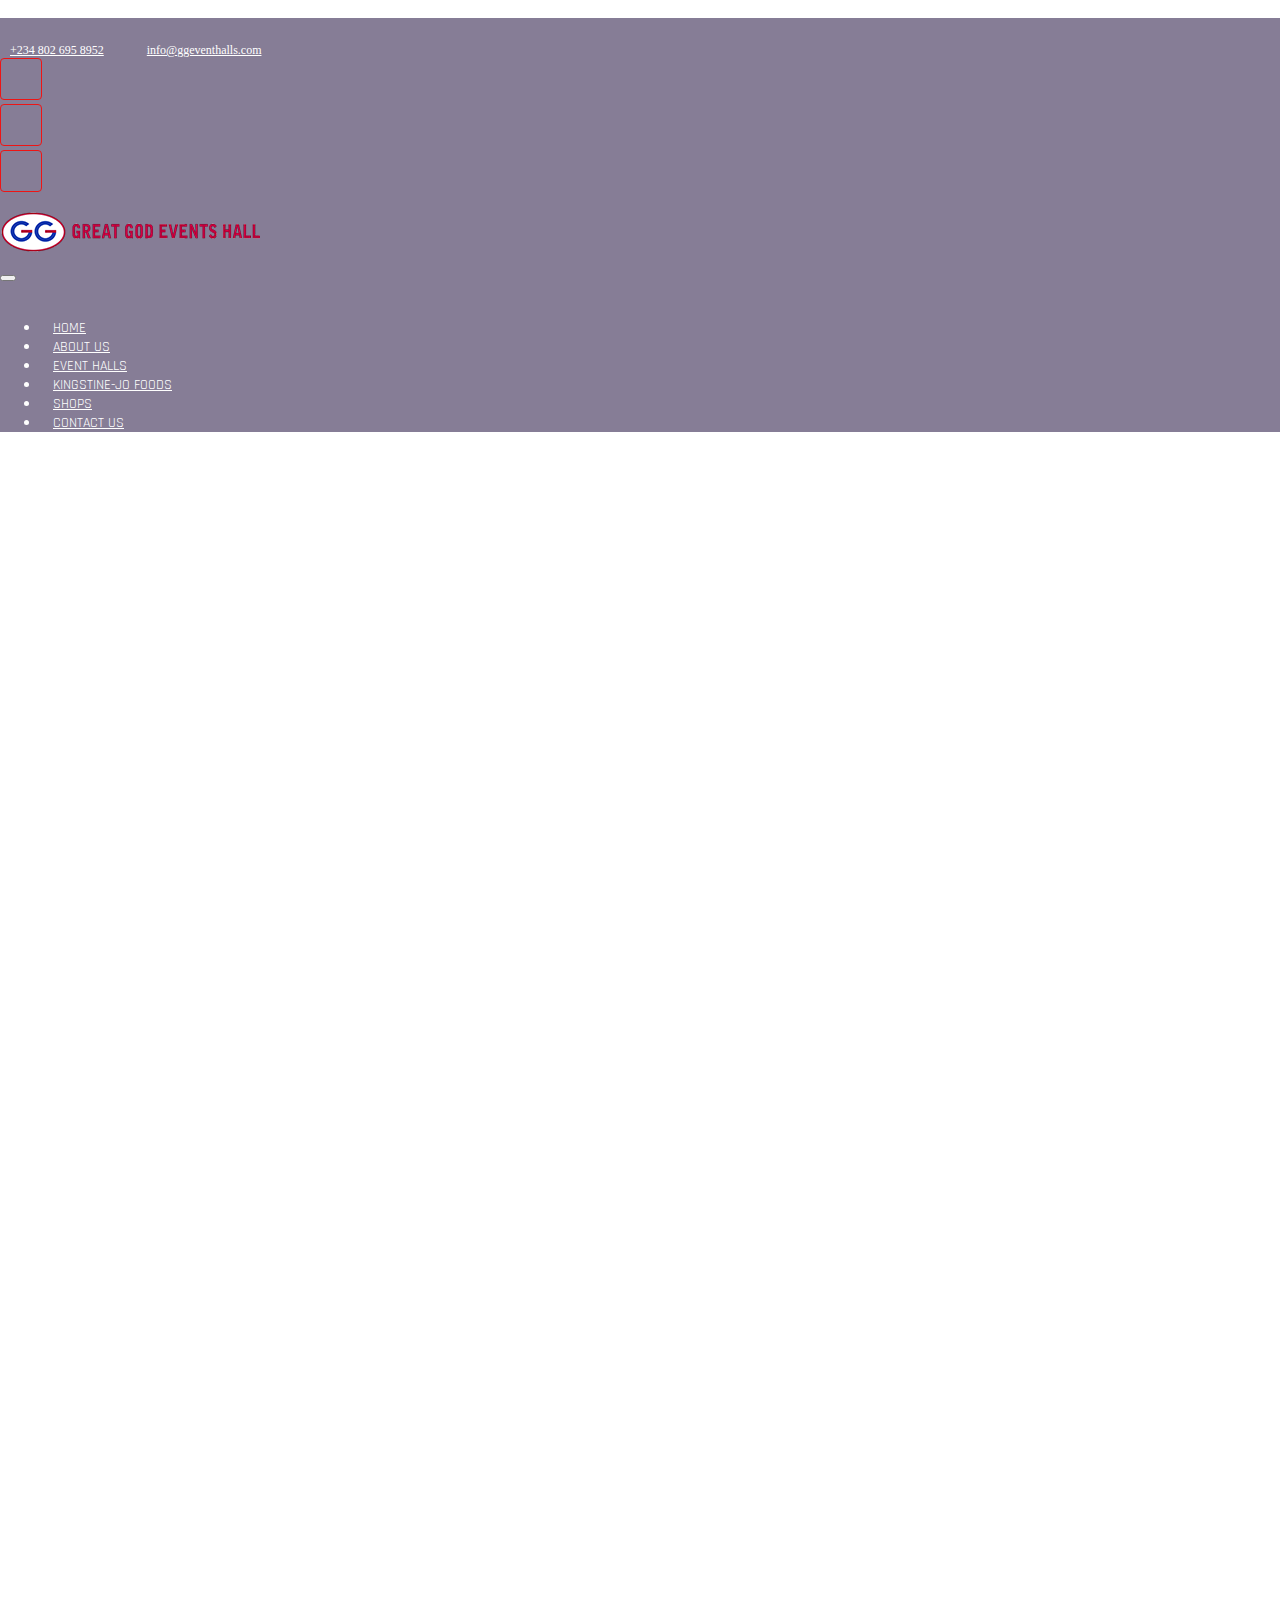
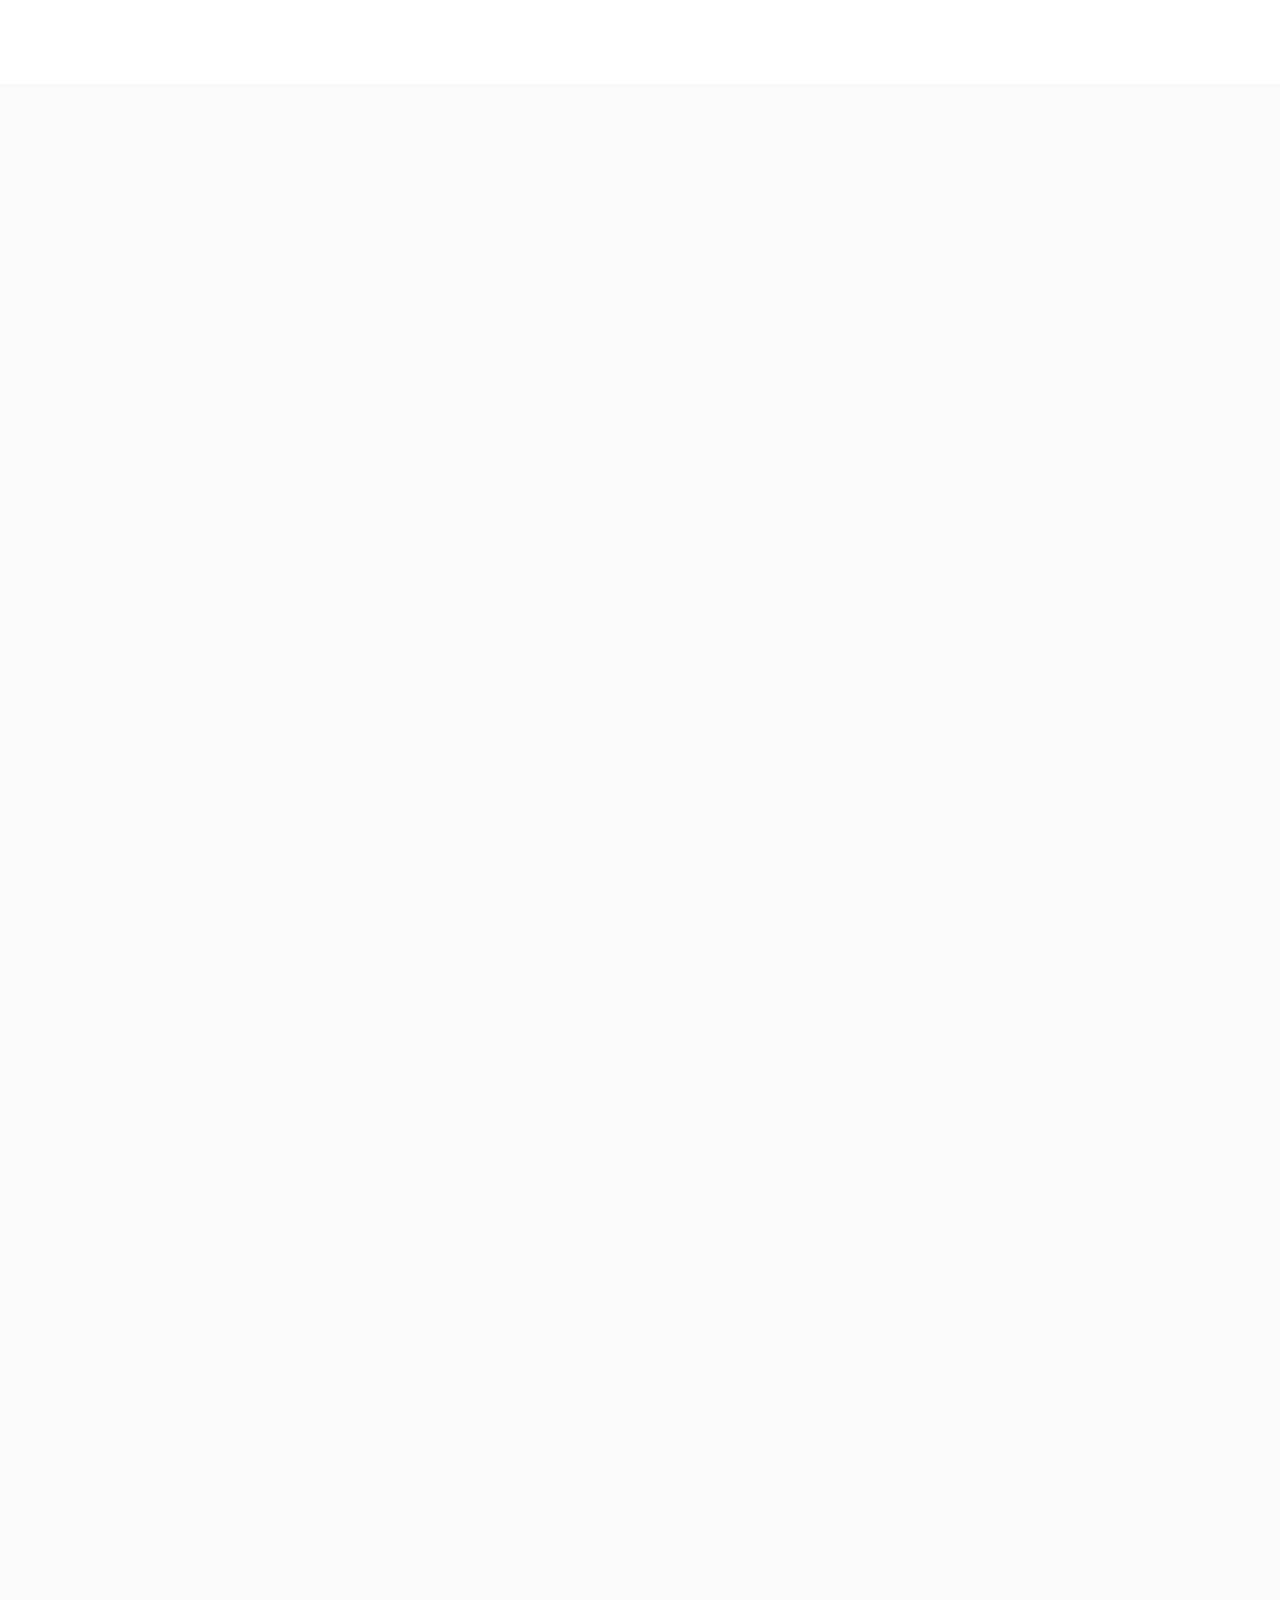
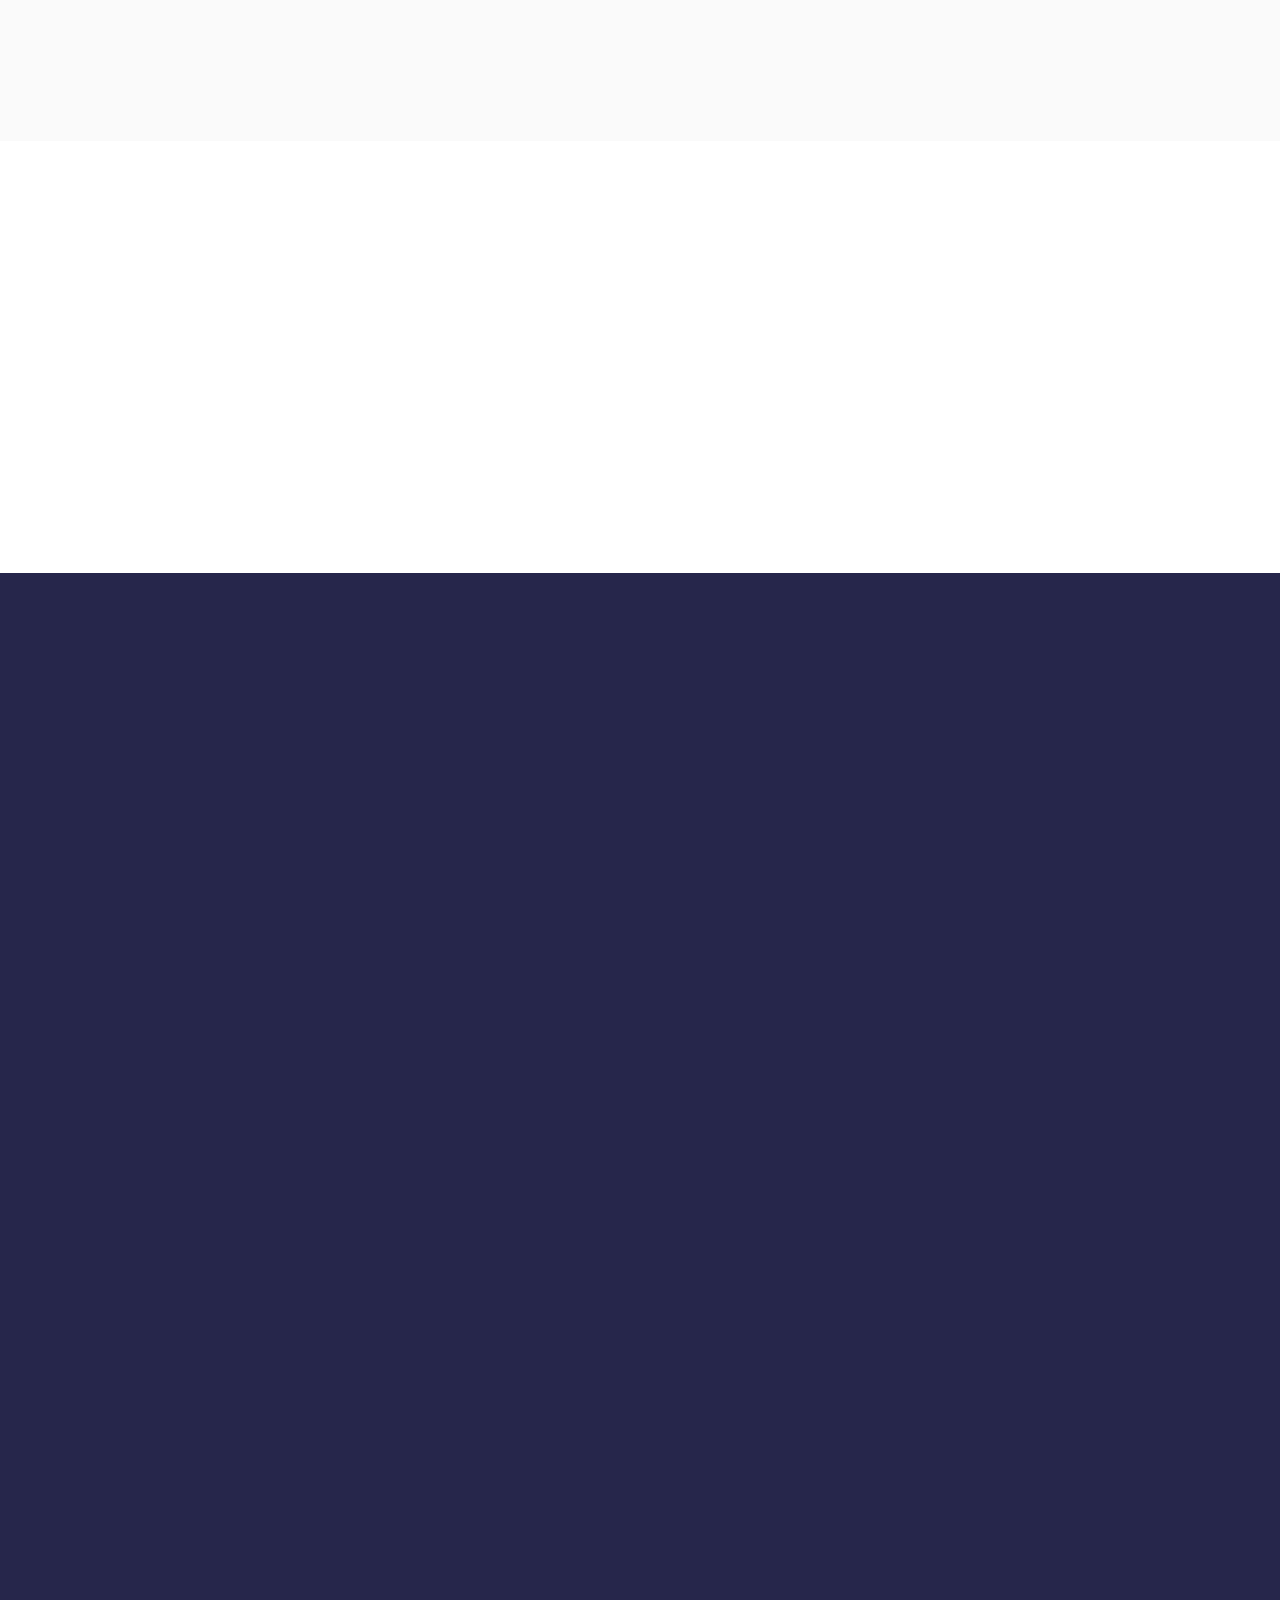
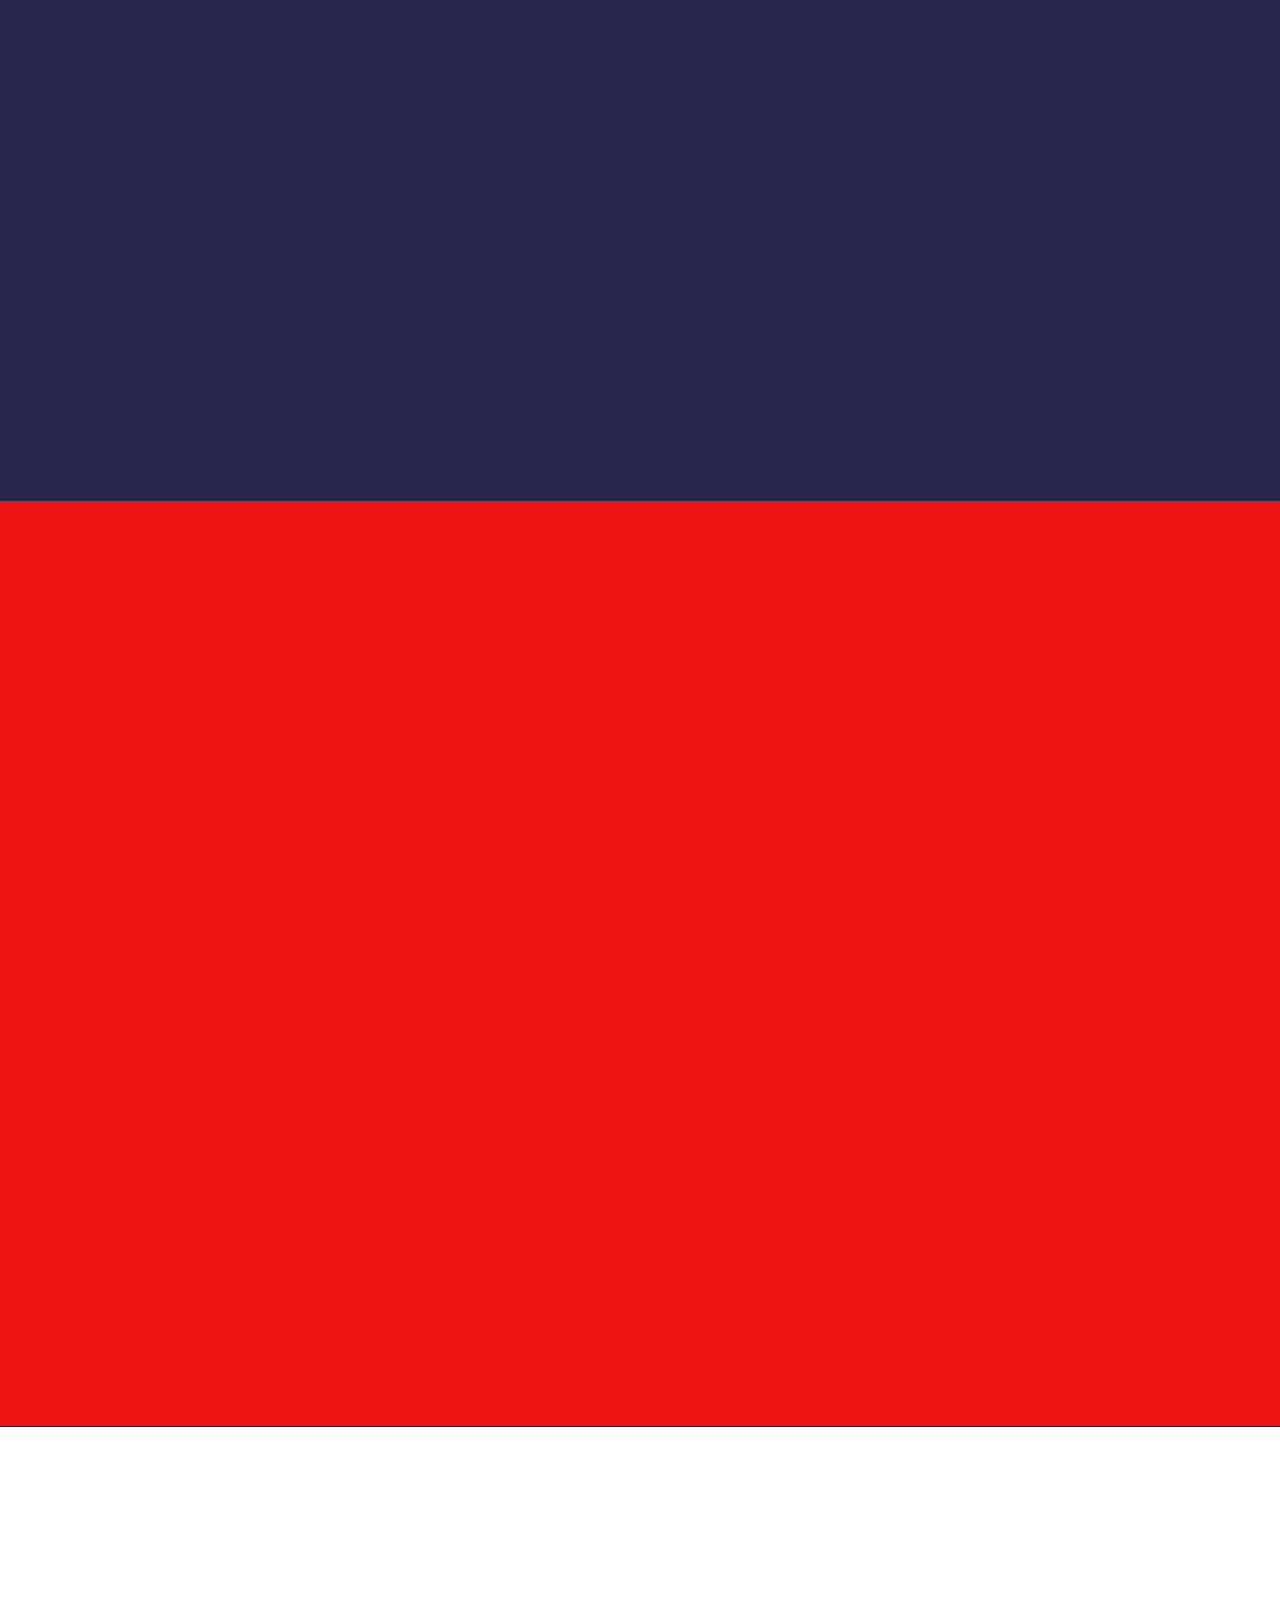
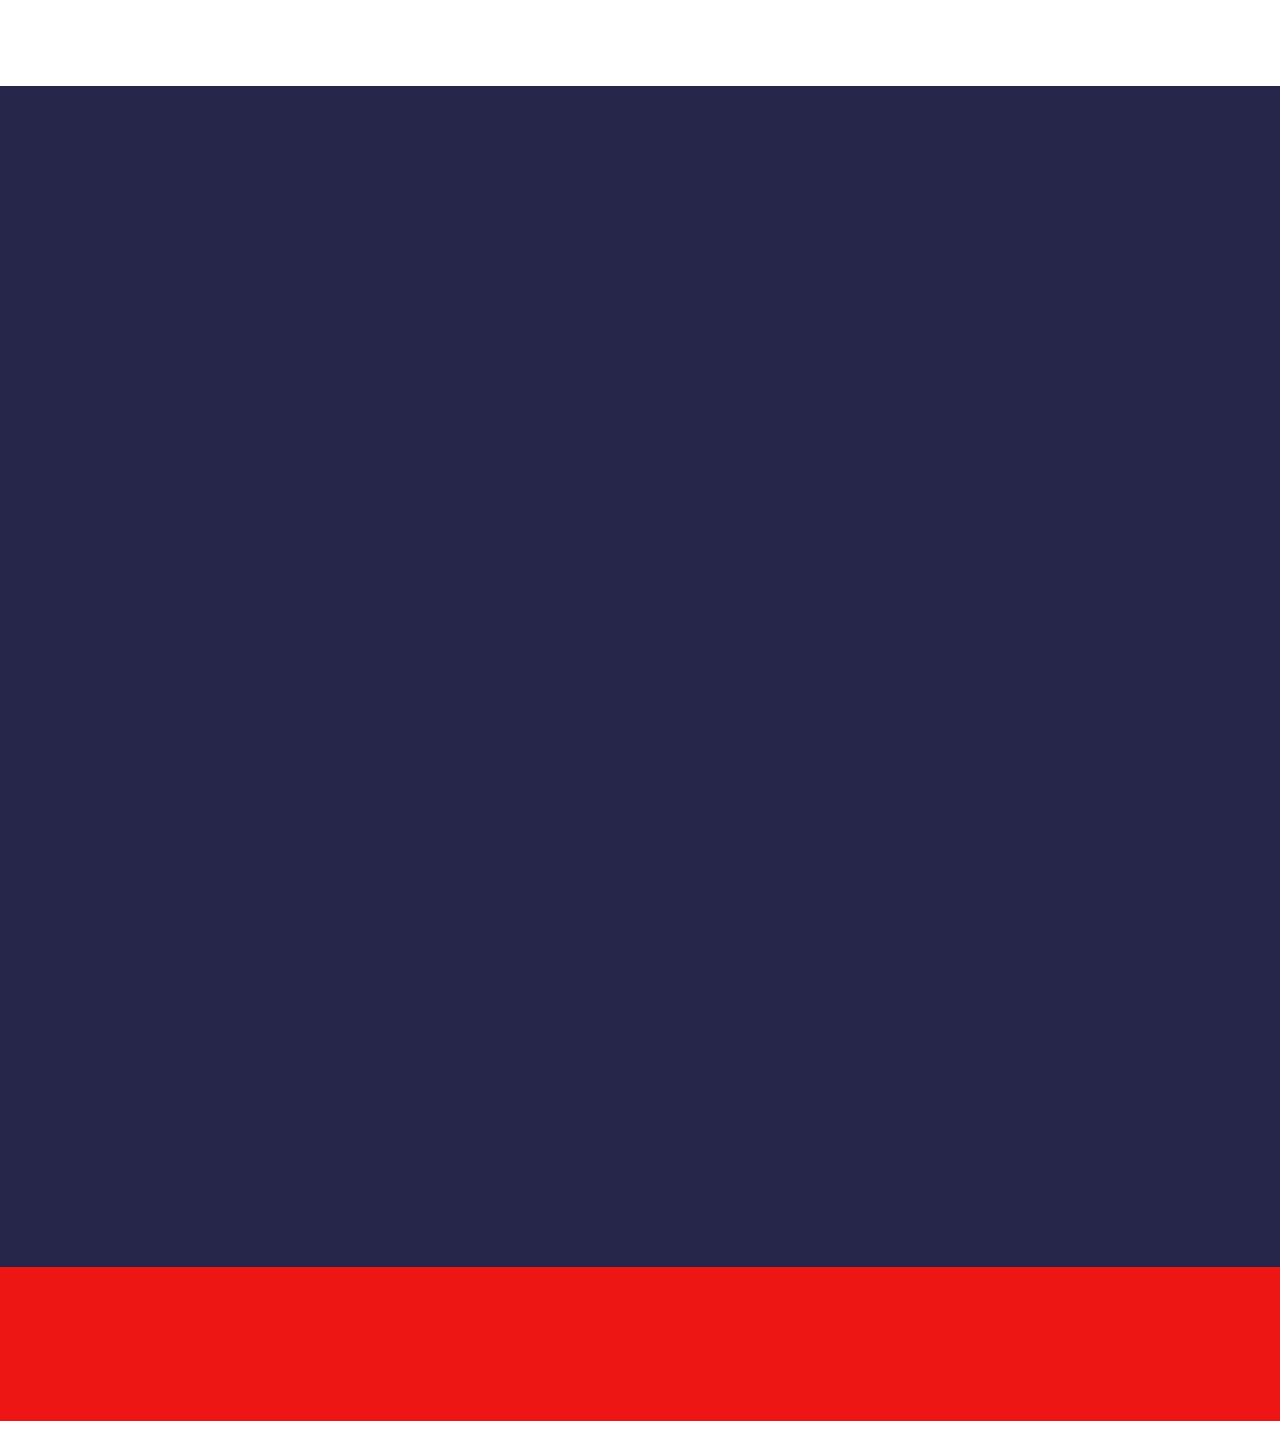
==== commit 3dd1bec3: "about" ====
--- a/about.html
+++ b/about.html
@@ -93,7 +93,25 @@
 	.featured-small {
 	margin-left: 0%; margin:15px; border-radius:1%; height: 30%; margin-top: 2%;
 	}
+.hero .slide-content h1 {
+    margin: 25px 0 25px 0;
+  }
+  
 }
+
+
+@media (min-width: 420px) { 
+.hero .slide-content h1 {
+    margin: 25px 0 25px 0;
+  }
+ 
+}
+@media (min-width: 576px) { 
+.hero .slide-content h1 {
+    margin: 25px 0 25px 0;
+  }
+}
+	
 	@media(max-width:767px) {
 		.featured-big {
 	margin-left: 0%; margin:15px; border-radius:1%; height: 70%; margin-top: 2%;
@@ -623,7 +641,7 @@
                     </div>
                     <div class="col-md-6 col-xl-3">
                         <div class="single-widget twitter-widget" data-aos="fade-up" data-aos-delay="200">
-                            <div class="fb-page" data-href="https://www.facebook.com/ggeventshall" data-tabs="timeline,events,messages" data-width="" data-height="300" data-small-header="false" data-adapt-container-width="true" data-hide-cover="false" data-show-facepile="true"><blockquote cite="https://www.facebook.com/ggeventshall" class="fb-xfbml-parse-ignore"><a href="https://www.facebook.com/ggeventshall">Ggeventshall</a></blockquote></div>
+                            <div class="fb-page" data-href="https://www.facebook.com/ggeventshall" data-tabs="timeline,events,messages"data-width="" data-height="300" data-small-header="false" data-adapt-container-width="true" data-hide-cover="false" data-show-facepile="true"><blockquote cite="https://www.facebook.com/ggeventshall" class="fb-xfbml-parse-ignore"><a href="https://www.facebook.com/ggeventshall">Ggeventshall</a></blockquote></div>
                         </div>
                     </div>
                     <div class="col-md-6 col-xl-3">
@@ -660,7 +678,7 @@
                 <div
                     class="footer-content text-center text-lg-left d-lg-flex justify-content-between align-items-center">
                     <p class="mb-0" data-aos="fade-right" data-aos-offset="0">&copy; 2019 GGEventHalls, All Rights Reserved. <!-- <a href="https://freehtml5.co/multipurpose" target="_blank" class="fh5-link">FreeHTML5.co </a> --></p>
-                    <p class="mb-0" data-aos="fade-left" data-aos-offset="0"><a href="m.me/ggeventshall" class="promotion-btn"> <i class="fa fa-weixin" aria-hidden="true"></i>LIVE CHAT </a><a
+                    <p class="mb-0" data-aos="fade-left" data-aos-offset="0"><a href="#" class="promotion-btn" onclick="window.open('https://webmail.migadu.com', '_blank');return true;"> <i class="fa fa-weixin" aria-hidden="true"></i>WEB MAIL </a>
                         <a href="#">God is Great!</a></p>
                 </div>
             </div>
@@ -670,8 +688,10 @@
 		</section>
 		
 		
-		<a href="#" onclick="topFunction()" id="myBtn" title="Go to top" style="display: block;">
-		<span id="myBtn:hover" style="opacity: 1;"> </span>
+		 <!-- Scroll top here -->
+  <a href="#" class="size-60 text-center"><span class="scroll-to-top "> <i class="fa fa-arrow-circle-up size-25" aria-hidden="true"></i>
+</span></a>
+	
     </footer>
     <!-- Footer Endt -->
     <!--jQuery-->
@@ -694,4 +714,4 @@
 	
 </body>
 
-</html>+</html>
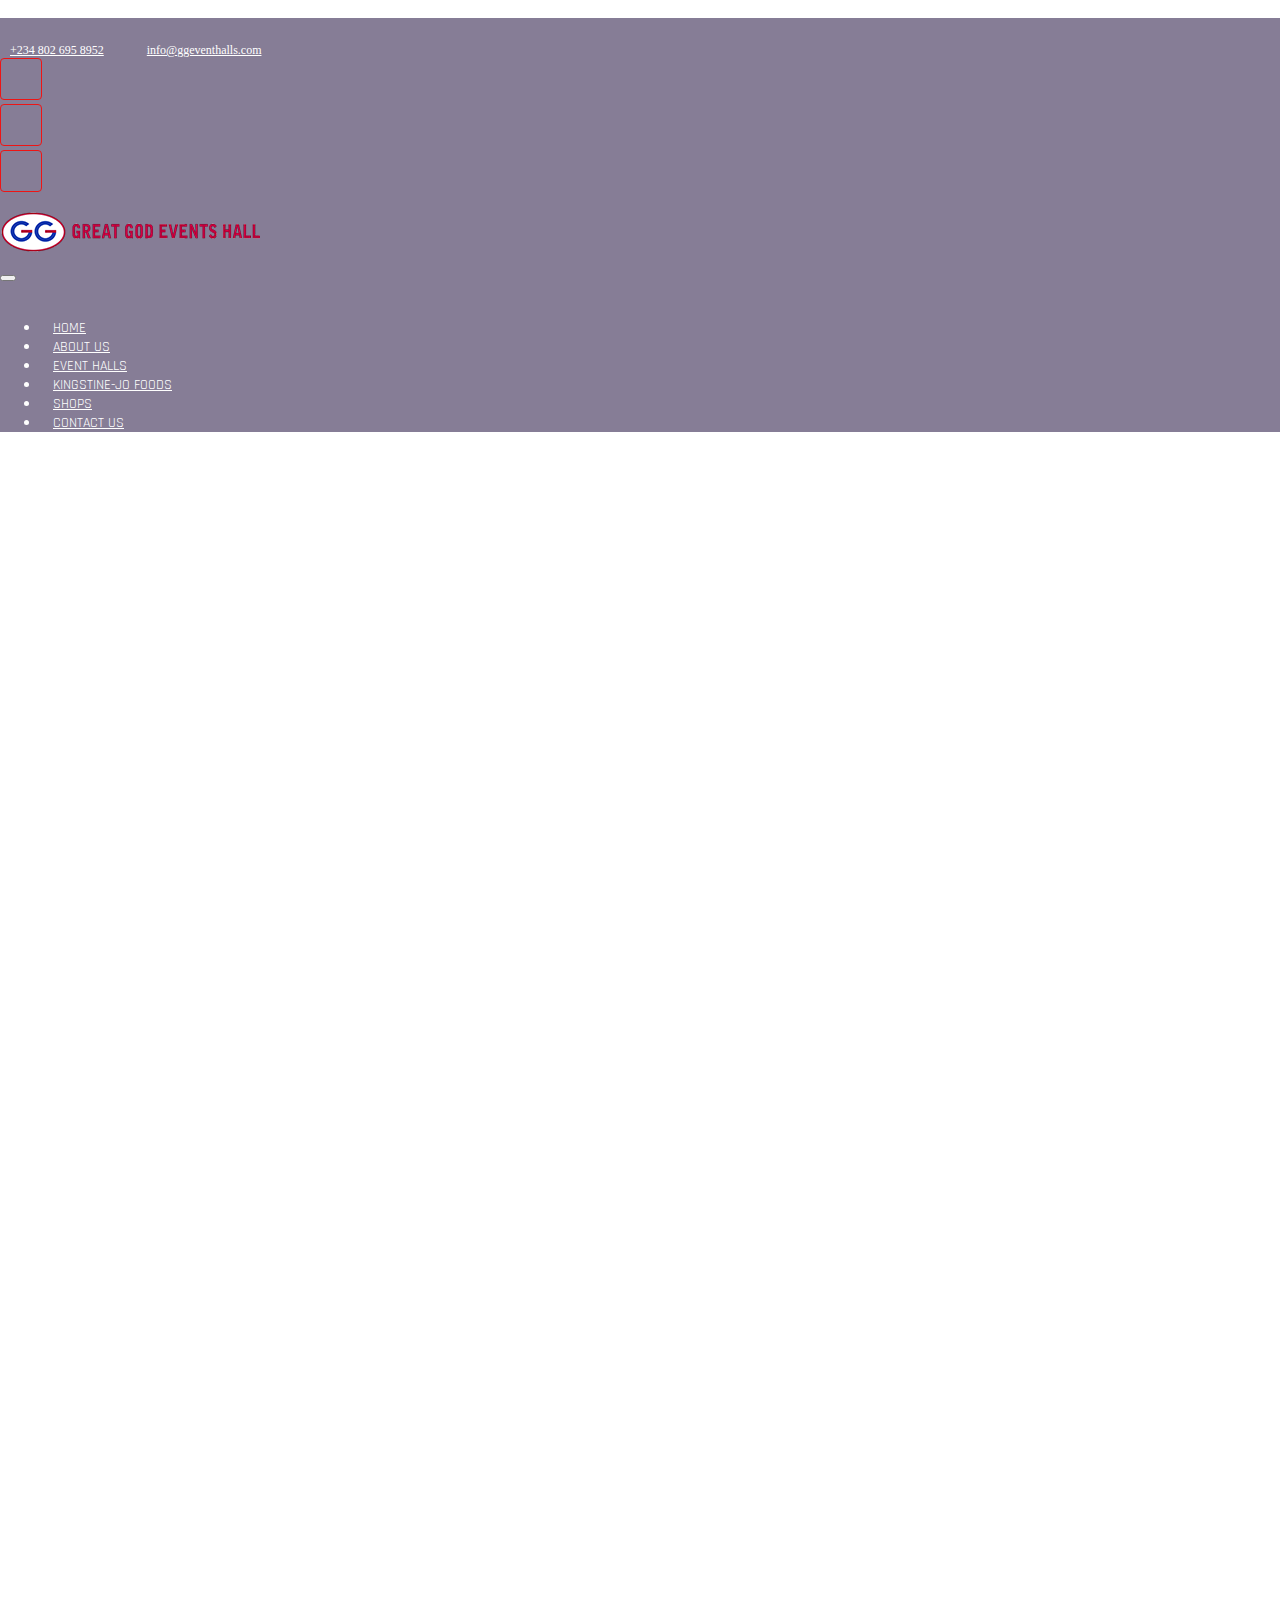
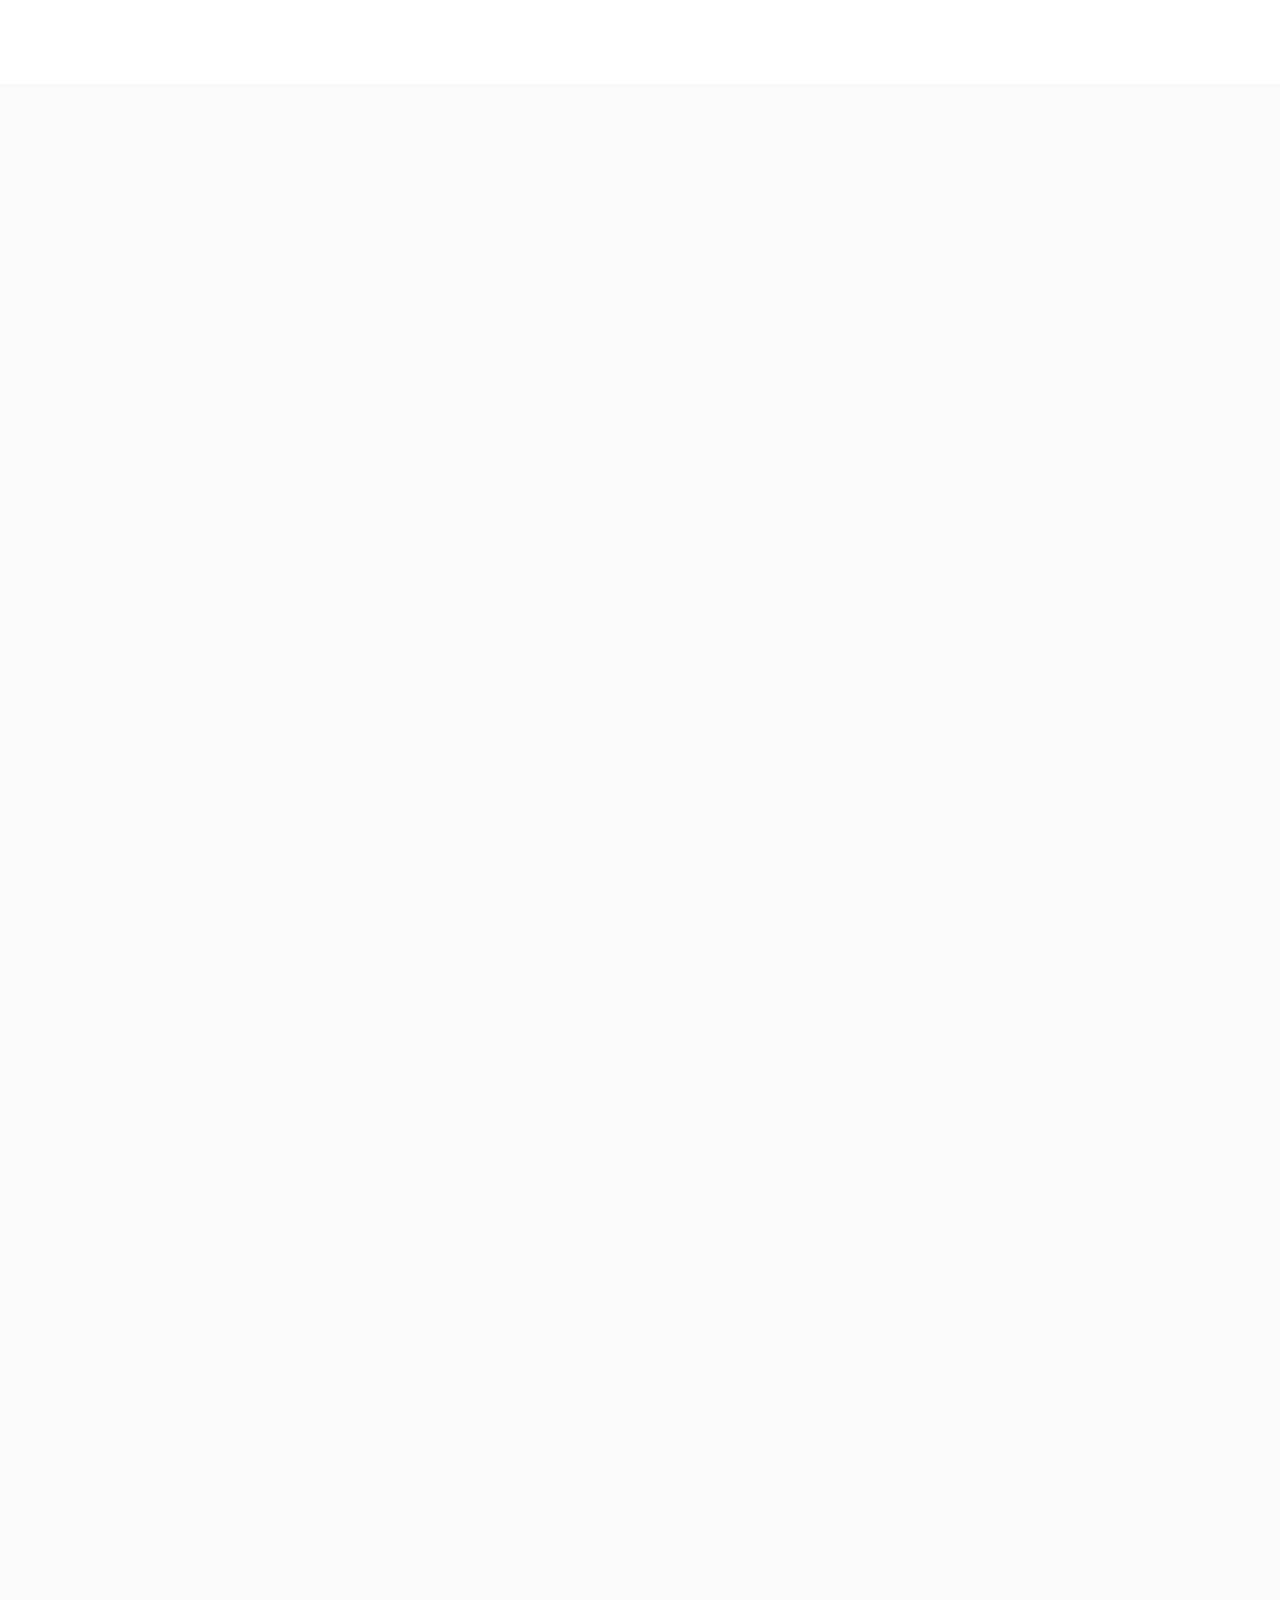
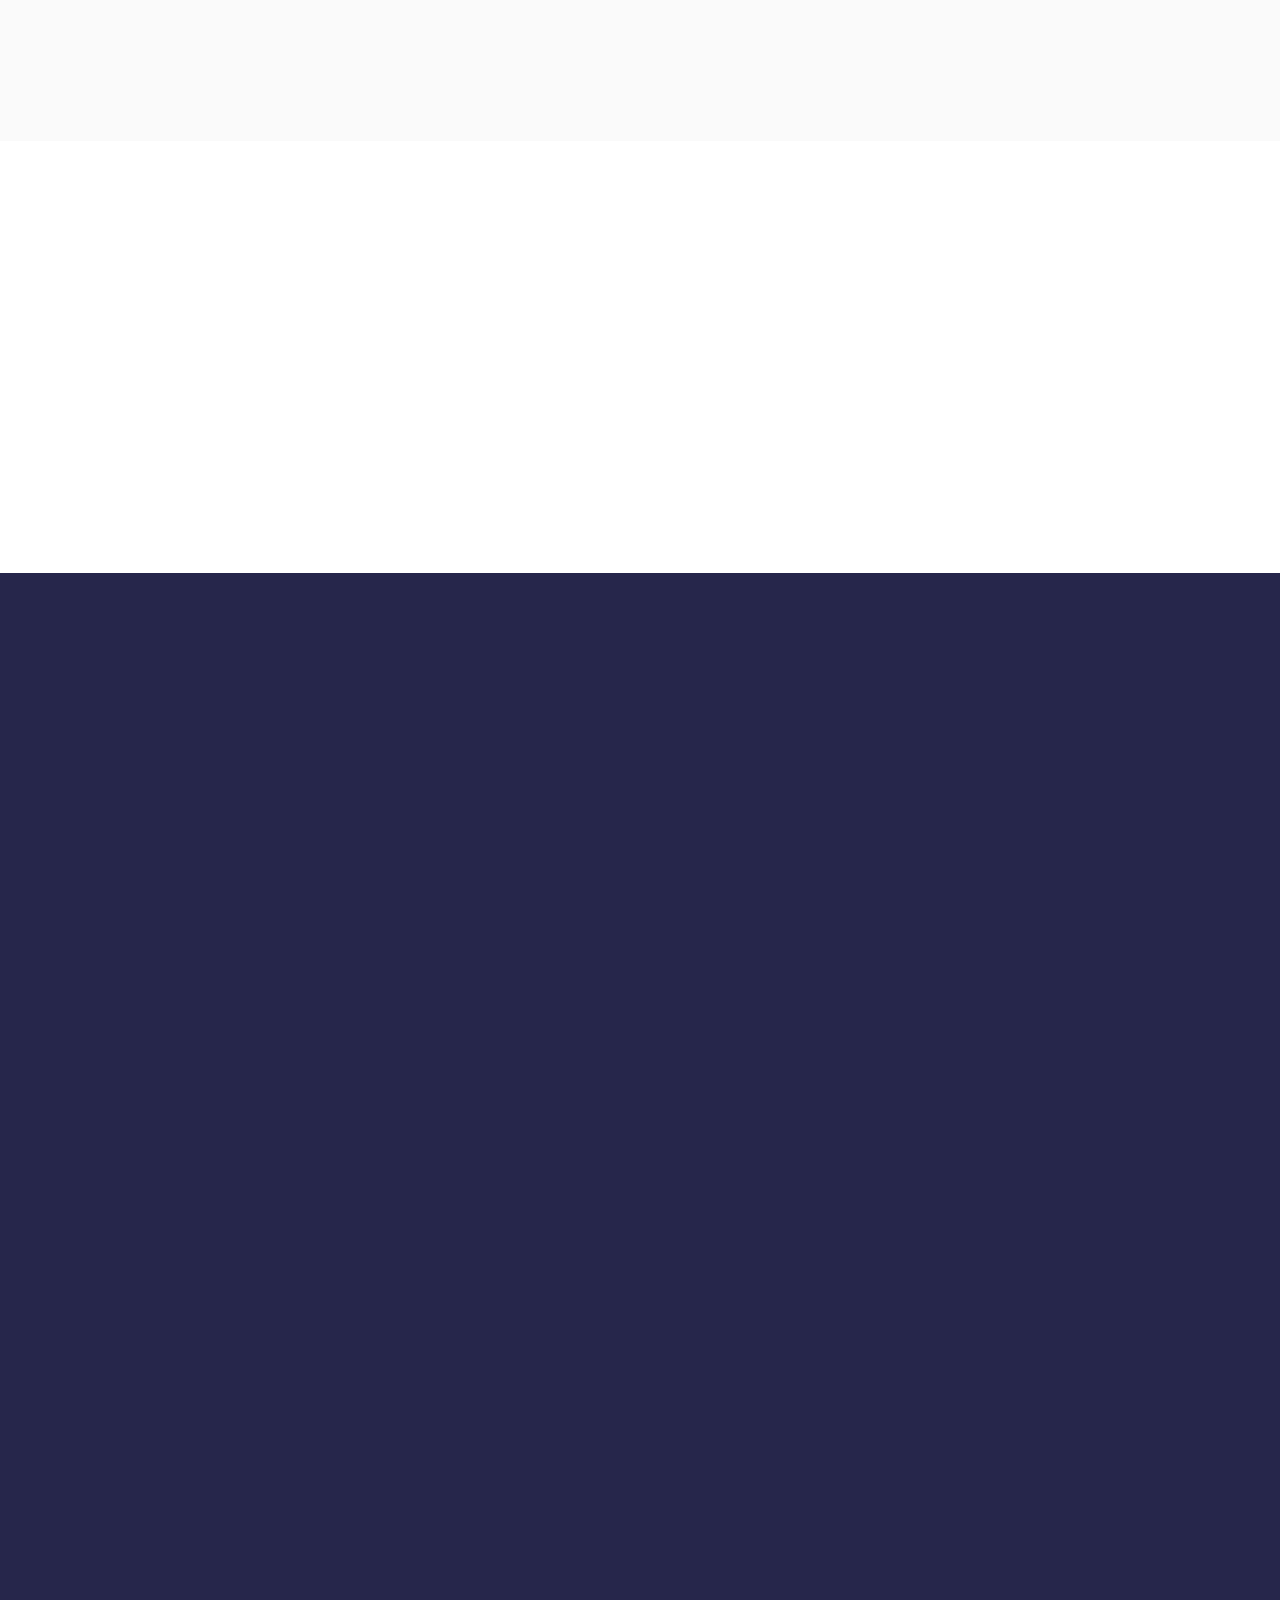
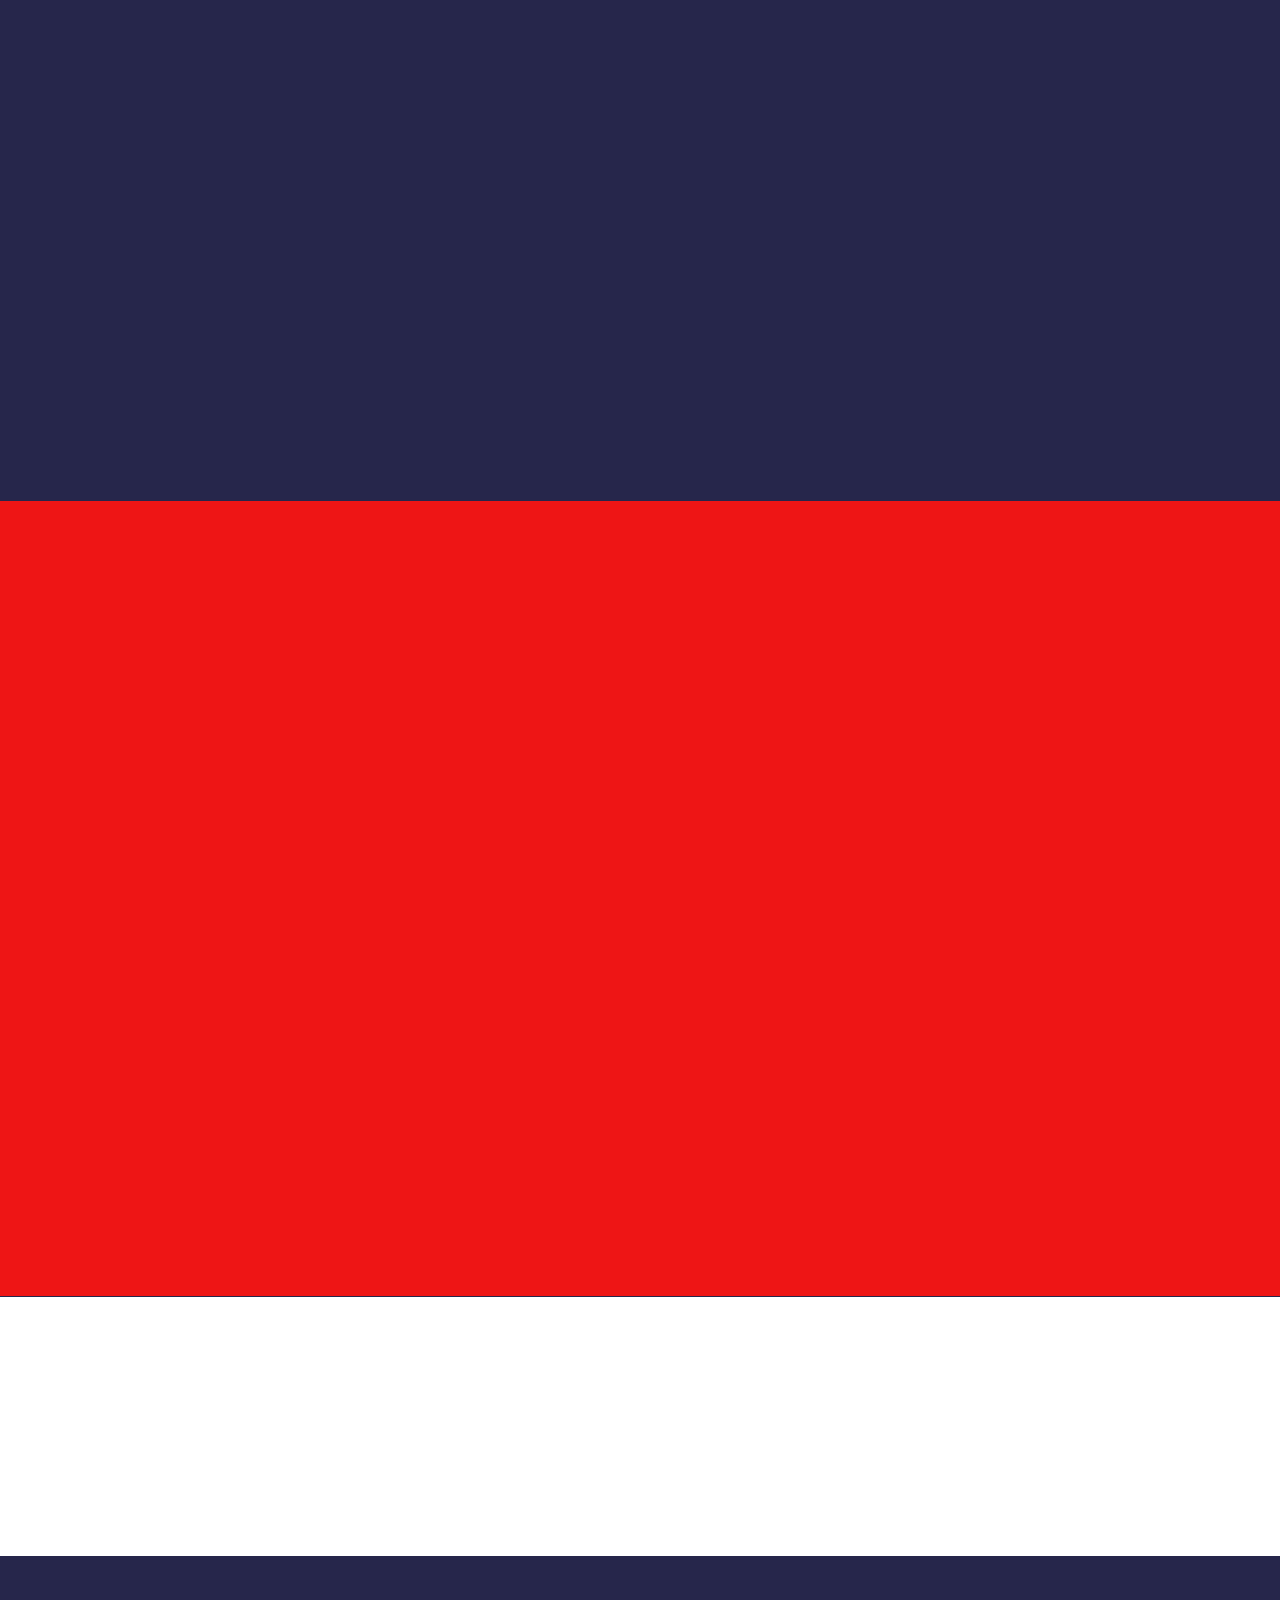
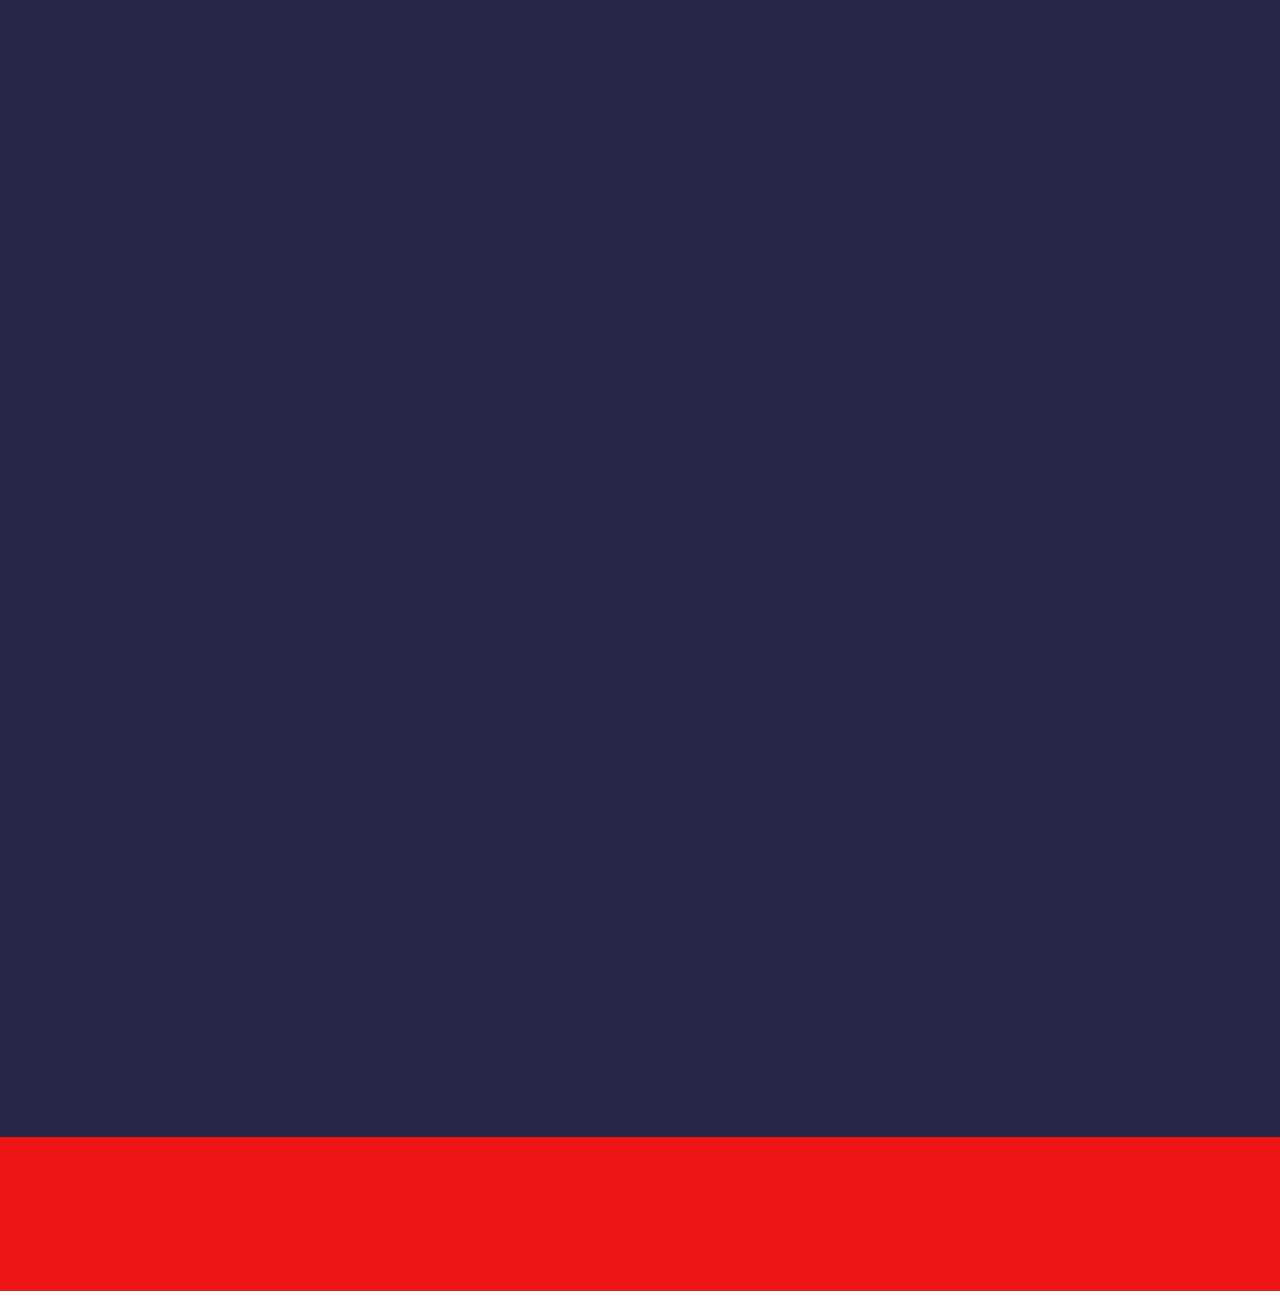
==== commit 96e3d8c8: "9c" ====
--- a/about.html
+++ b/about.html
@@ -108,7 +108,7 @@
 }
 @media (min-width: 576px) { 
 .hero .slide-content h1 {
-    margin: 25px 0 25px 0;
+    margin: 25px 0 20px 0;
   }
 }
 	
@@ -175,7 +175,7 @@
   page_id="1016450635227960"
   theme_color="#ee1515"
   logged_in_greeting="We are live and ready to chat with you now. Say something to start a live chat."
-  logged_out_greeting="Need assistance? Talk with an agent now! Our Live Chat team are online and waiting to assist you.">
+  logged_out_greeting="Need assistance? Talk with an agent now! Our Live Chat team are online to assist you.">
 </div>
 
 <div id="fb-root"></div>
@@ -641,7 +641,7 @@
                     </div>
                     <div class="col-md-6 col-xl-3">
                         <div class="single-widget twitter-widget" data-aos="fade-up" data-aos-delay="200">
-                            <div class="fb-page" data-href="https://www.facebook.com/ggeventshall" data-tabs="timeline,events,messages"data-width="" data-height="300" data-small-header="false" data-adapt-container-width="true" data-hide-cover="false" data-show-facepile="true"><blockquote cite="https://www.facebook.com/ggeventshall" class="fb-xfbml-parse-ignore"><a href="https://www.facebook.com/ggeventshall">Ggeventshall</a></blockquote></div>
+                            <div class="fb-page" data-href="https://www.facebook.com/ggeventshall" data-tabs="timeline,events,messages"data-width="260" data-height="300" data-small-header="false" data-adapt-container-width="true" data-hide-cover="false" data-show-facepile="true"><blockquote cite="https://www.facebook.com/ggeventshall" class="fb-xfbml-parse-ignore"><a href="https://www.facebook.com/ggeventshall">Ggeventshall</a></blockquote></div>
                         </div>
                     </div>
                     <div class="col-md-6 col-xl-3">
@@ -677,7 +677,7 @@
             <div class="container">
                 <div
                     class="footer-content text-center text-lg-left d-lg-flex justify-content-between align-items-center">
-                    <p class="mb-0" data-aos="fade-right" data-aos-offset="0">&copy; 2019 GGEventHalls, All Rights Reserved. <!-- <a href="https://freehtml5.co/multipurpose" target="_blank" class="fh5-link">FreeHTML5.co </a> --></p>
+                    <p class="mb-0" data-aos="fade-right" data-aos-offset="0">&copy; 2019 ggeventhalls, All Rights Reserved. <!-- <a href="https://freehtml5.co/multipurpose" target="_blank" class="fh5-link">FreeHTML5.co </a> --></p>
                     <p class="mb-0" data-aos="fade-left" data-aos-offset="0"><a href="#" class="promotion-btn" onclick="window.open('https://webmail.migadu.com', '_blank');return true;"> <i class="fa fa-weixin" aria-hidden="true"></i>WEB MAIL </a>
                         <a href="#">God is Great!</a></p>
                 </div>
--- a/assets/css/style.css
+++ b/assets/css/style.css
@@ -25,38 +25,35 @@
     1 - Header
 ------------------------------------*/
 /*-- bottom-to-top --*/
-#myBtn {
-  display: none;
+.scroll-to-top {
+  margin-left: 30px;
+  left: 0;
+  bottom: 10px;
   position: fixed;
-  bottom: 6px;
-  right: 1%;
-  z-index: 999; 
-  width: 64px;
-  height: 64px;
-  border: none;
-  text-indent: 100%;
-  outline: none;
-  border-radius: 4px;
-  overflow-y: hidden;
-  left: 30px;
-  background: url("../images/arrow-up.png") no-repeat 0px 0px;
-}
-
-#myBtn:hover {
-   display: inline-block;
-   width: 64px;
-    height: 64px;
-	display: block;
-	overflow: hidden;
-	float: right;
-	
-}
+  z-index: 1000;
+  color: #ee1515;
+  font-family: Crimson Text, Open Sans;
+  animation-duration: 2s;
+  font-size: 300%;
+}
+
 /*-- //bottom-to-top --*/
 
+ 
+/* :: 23.0 Contact Area CSS */
+#map {
+    width: 700px;
+    height: 520px;
+    border: none;
+	overflow: ;
+    margin-right: 20px;
+	padding-right: 50px;
+    border-radius: 5px; 
+}
+    
+
 .fb-page {
-	width: 260px;
-	margin-left: -13px;
-	position: relative;
+	right: 0%;
   }
 .blockquote-footer {
 	font-size: 17px;
@@ -68,8 +65,8 @@
   background-color: rgba(26, 10, 56, 0.53);
   color: #fff;
   z-index: 1000;
+ }
   
-}
 
 header a {
   color: #fff;
@@ -80,9 +77,10 @@
   width: 100%;
   height: 2px;
   background-color: rgba(255, 255, 255, 0.02);
-  position: absolute;
+  position: fixed;
   left: 0;
   bottom: -20px;
+  position: fixed;
 }
 
 .nav-link {
@@ -221,7 +219,7 @@
 }
 
 .hero .slide-content {
-  min-height: 600px;
+  min-height: 400px;
   color: #fff;
 }
 
@@ -245,7 +243,7 @@
   font-family: "Rajdhani", sans-serif;
   -webkit-transform: matrix(0.93128, 0, 0, 0.93128, 0, 0);
           transform: matrix(0.93128, 0, 0, 0.93128, 0, 0);
-  padding: 35px 0 35px 30px;
+  padding: 30px 0 30px 30px;
   background-color: rgba(255, 255, 255, 0.51);
   border-top-right-radius: 100px;
   border-bottom-left-radius: 10px;
@@ -253,11 +251,11 @@
 }
 
 .hero .slide-content .btn {
-  margin-top: 50px;
+  margin-top: 30px;
 }
 
 .hero .slide-content .btn:last-child {
-  margin-left: 30px;
+  margin-left: 50px;
 }
 
 .hero .arr-left,
@@ -706,7 +704,7 @@
 }
 
 .testimonials {
-  padding: 95px 0 85px;
+  padding: 30px 0 20px;
   color: #fff;
   border-bottom: 1px solid #26264b;
 }
--- a/assets/css/responsive.css
+++ b/assets/css/responsive.css
@@ -19,11 +19,6 @@
     margin: 100px 0 50px 0;
   }
   
-  .fb-page {
-	width: 260px;
-	margin-left: 10%;
-	position: relative;
-  }
 }
 
 @media (max-width: 420px) {
@@ -44,11 +39,6 @@
     margin: 100px 0 35px 0;
   }
   
-  .fb-page {
-	width: 260px;
-	margin-left: 10%;
-	position: relative;
-  }
 }
 
 @media (min-width: 576px) {
@@ -81,12 +71,9 @@
 	display: inline;
 	position: relative;
   }
-  
-  .fb-page {
-	width: 260px;
-	margin-left: 10%;
-	position: relative;
-  }
+  .navbar-brand {
+	  
+	  
 }
 
 /*-----------------------------------
@@ -300,11 +287,6 @@
   background-color: #fff;
 }
 
-.fb-page {
-	width: 260px;
-	margin-left: -12px;
-	position: relative;
-  }
 
 }
 
@@ -337,10 +319,5 @@
 	position: relative;
   } 
   
-  .fb-page {
-	width: 260px;
-	margin-left: -12px;
-	position: relative;
-  }
-  
-}
+  
+}
